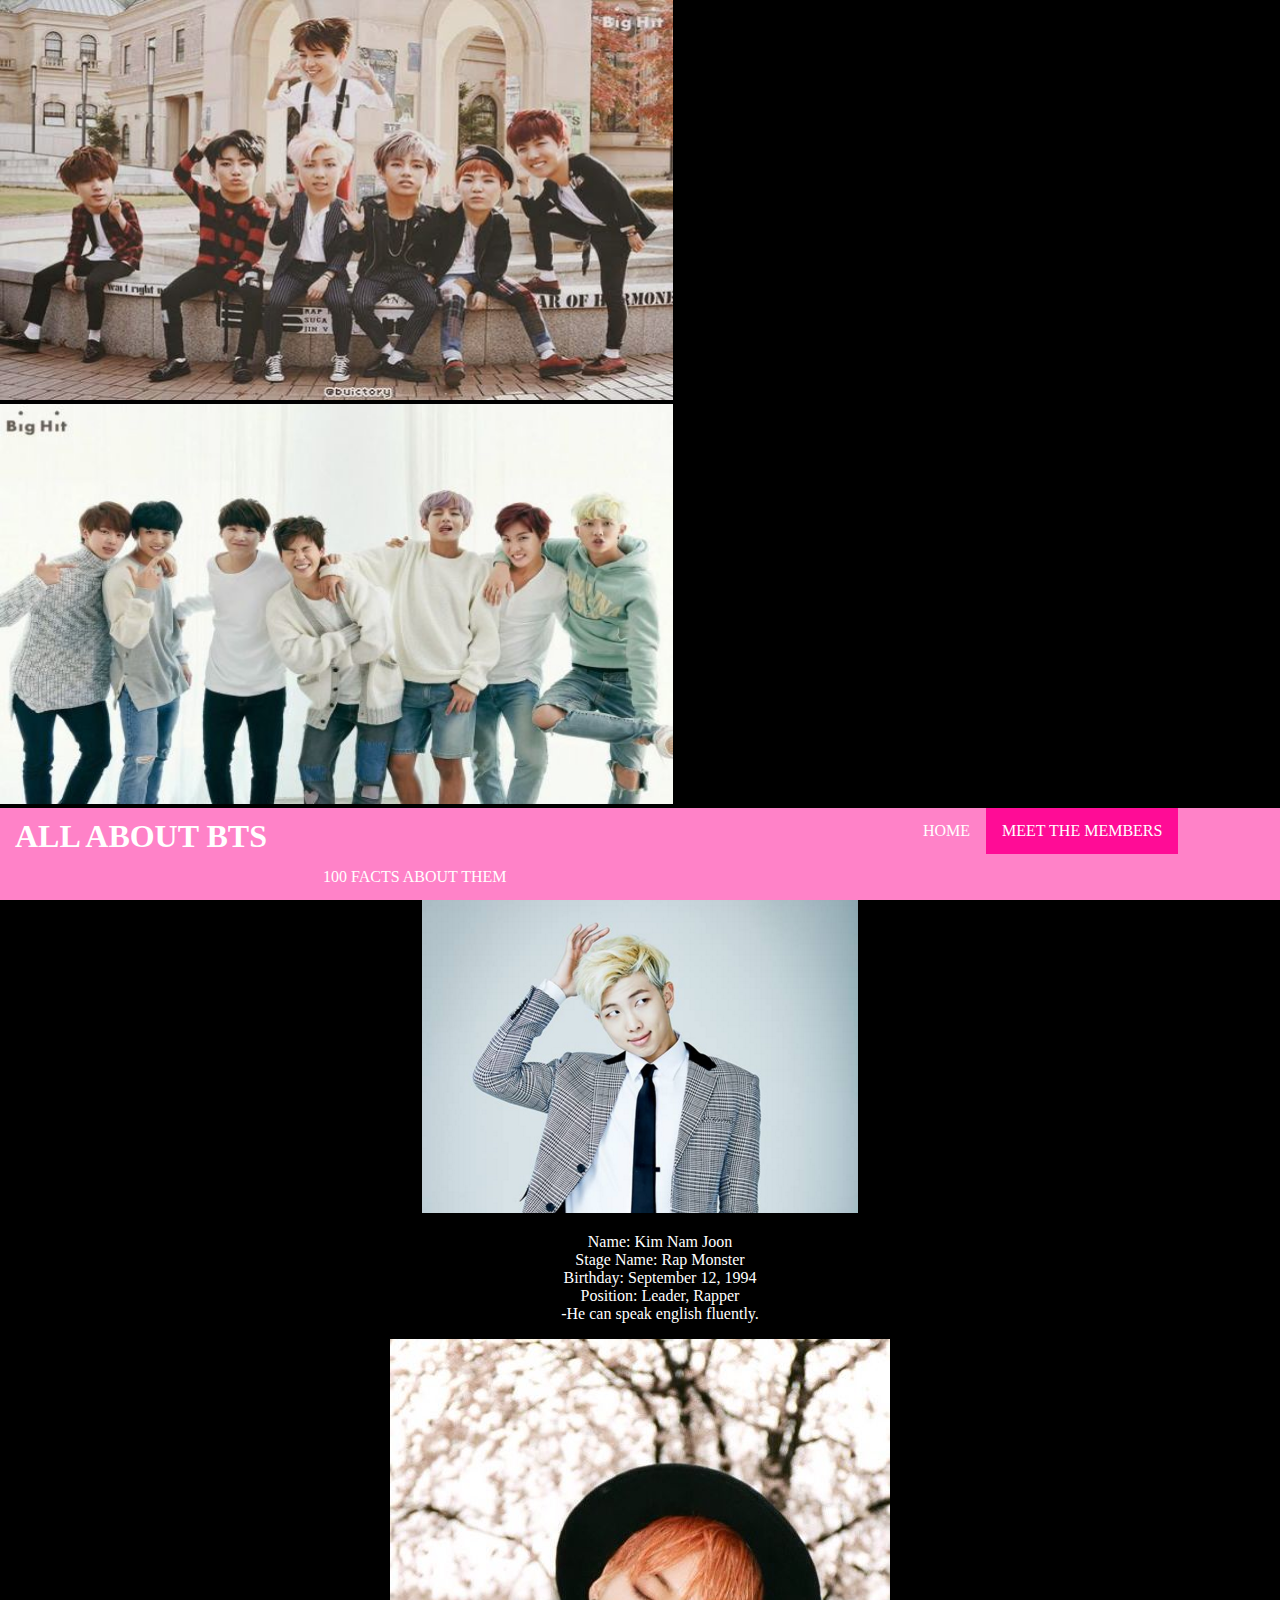
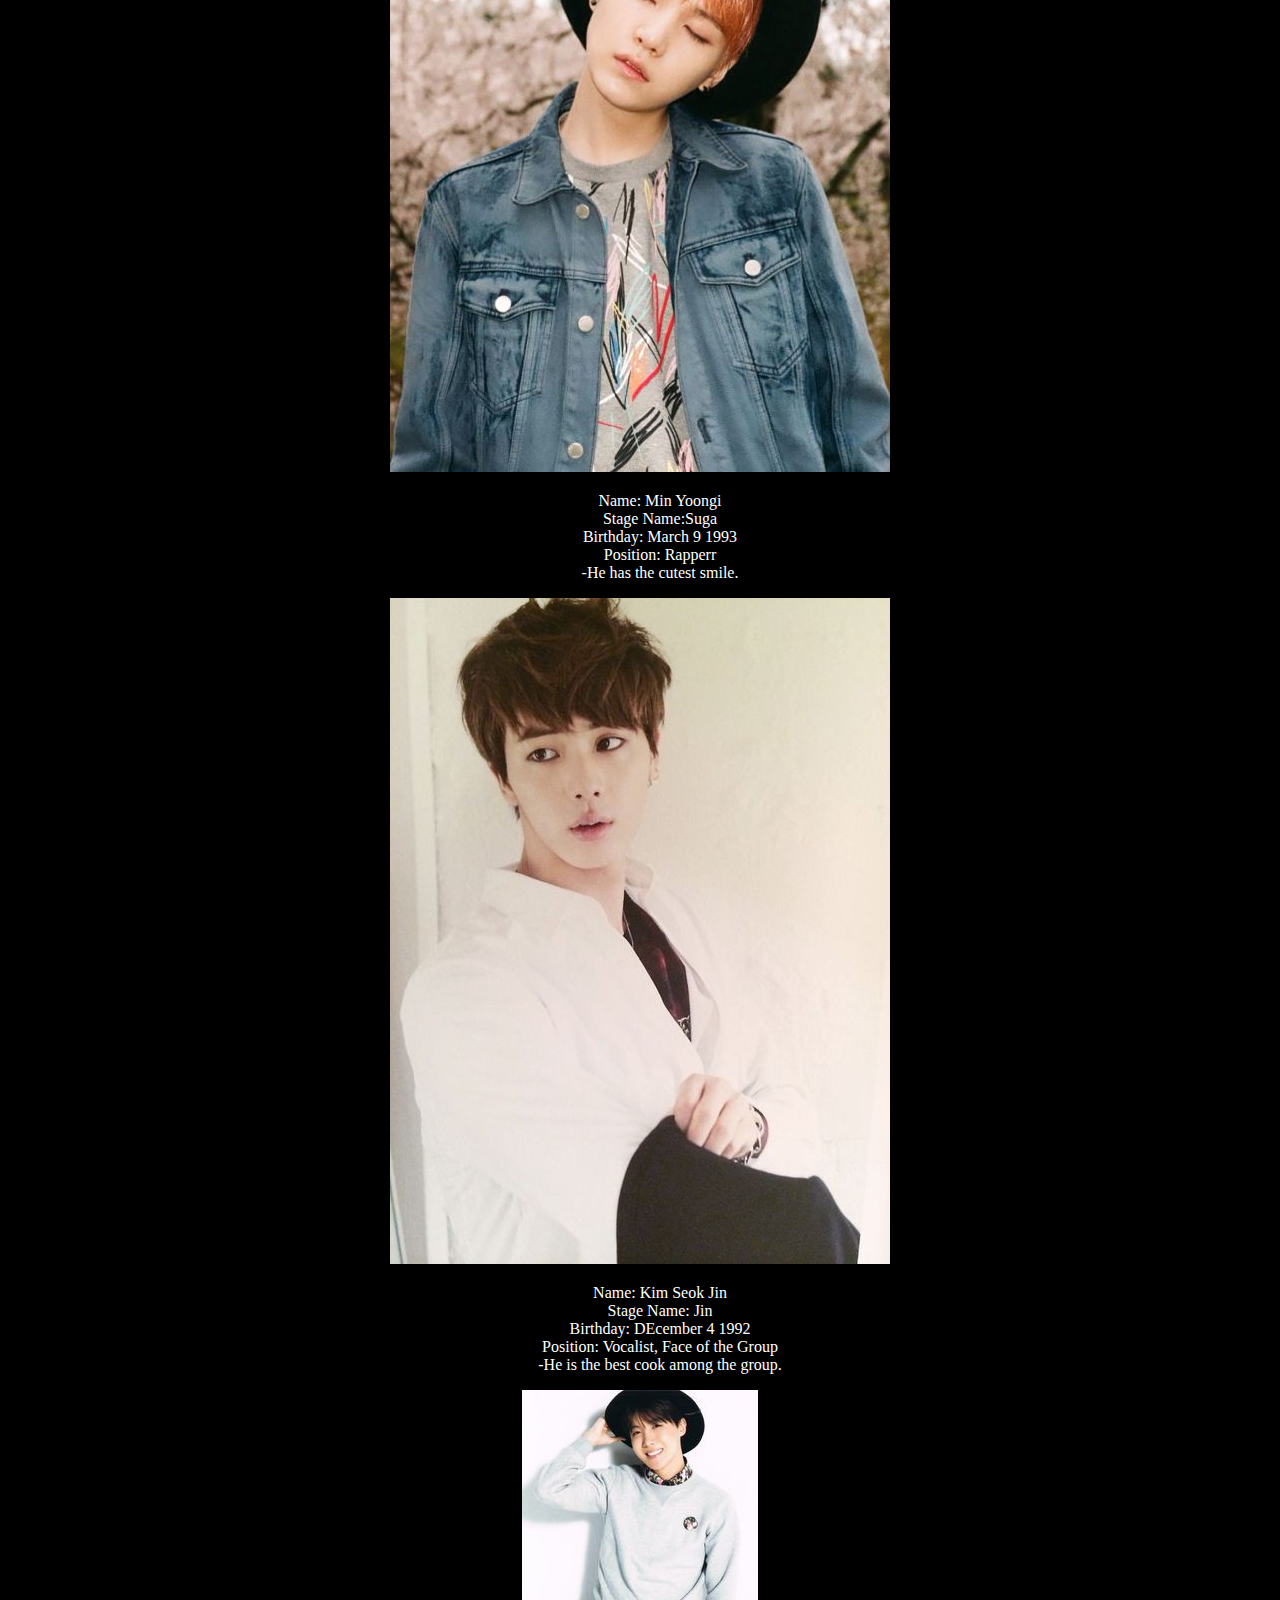
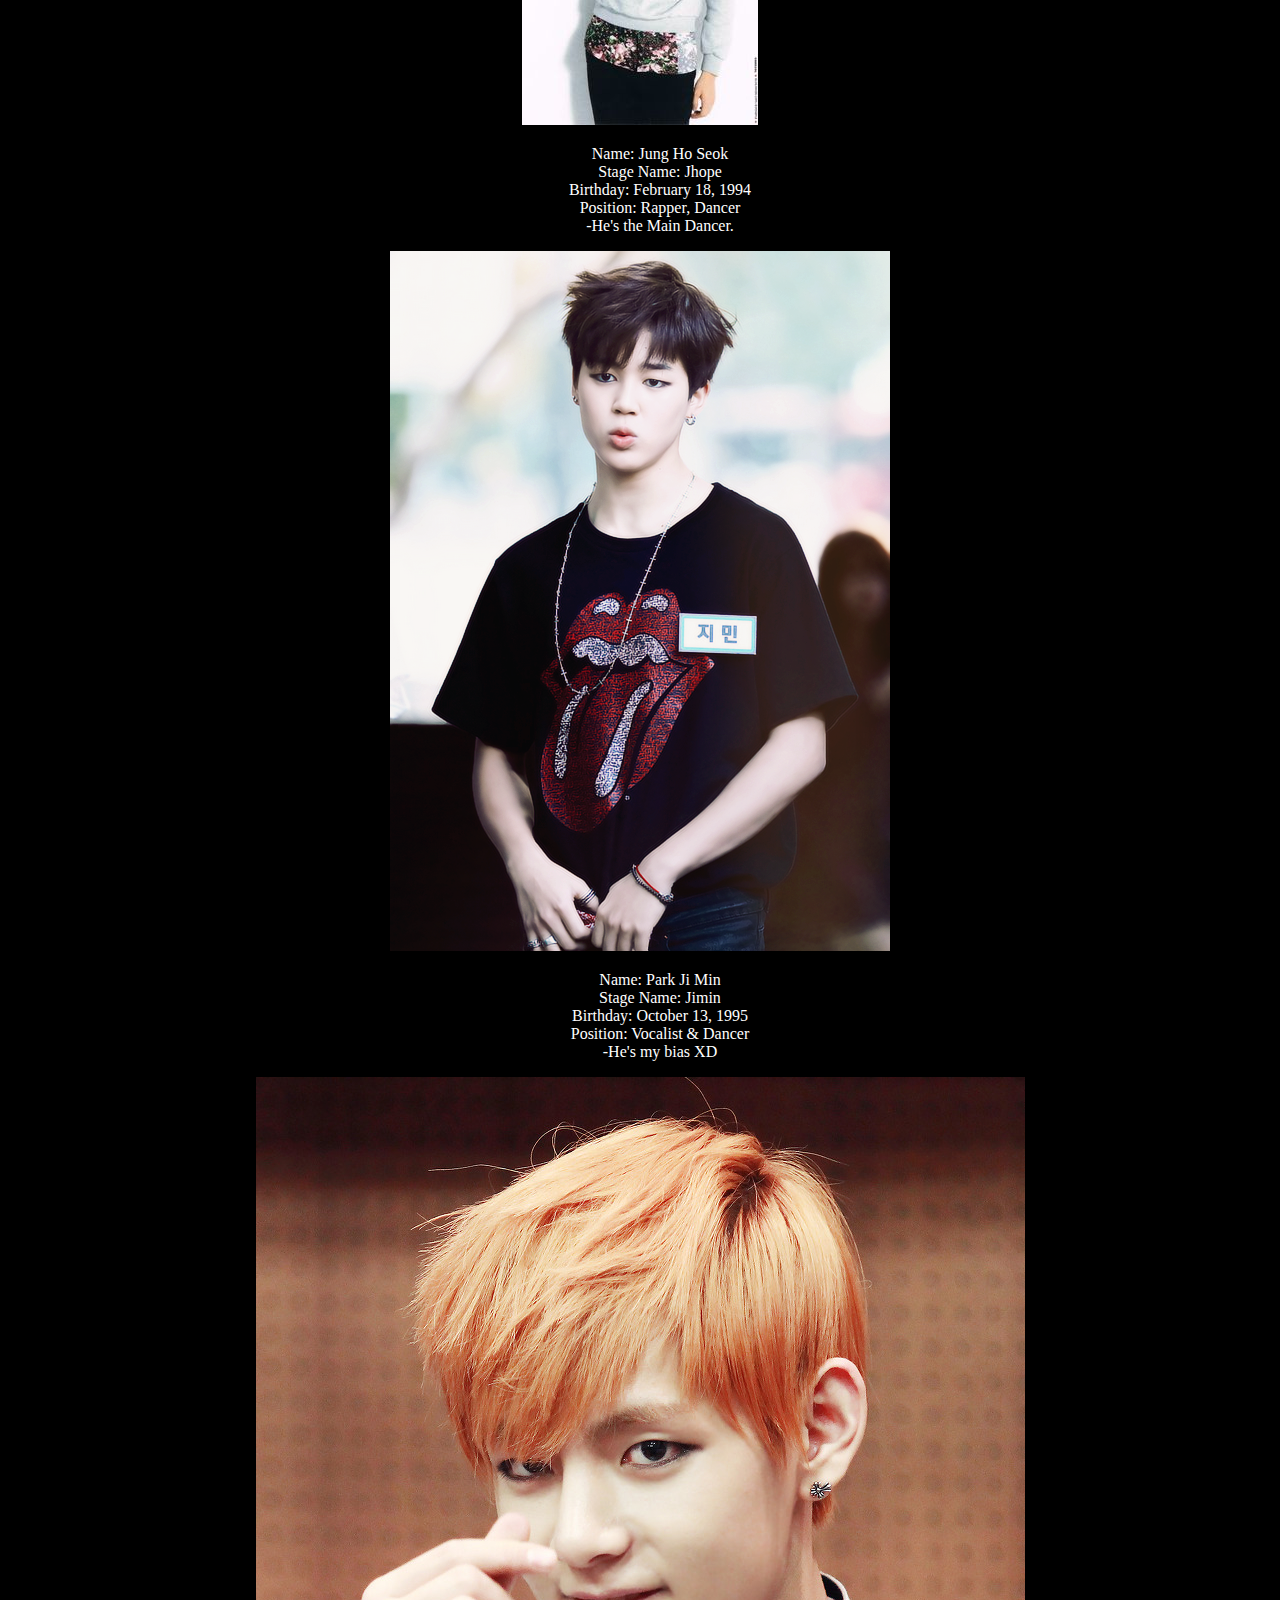
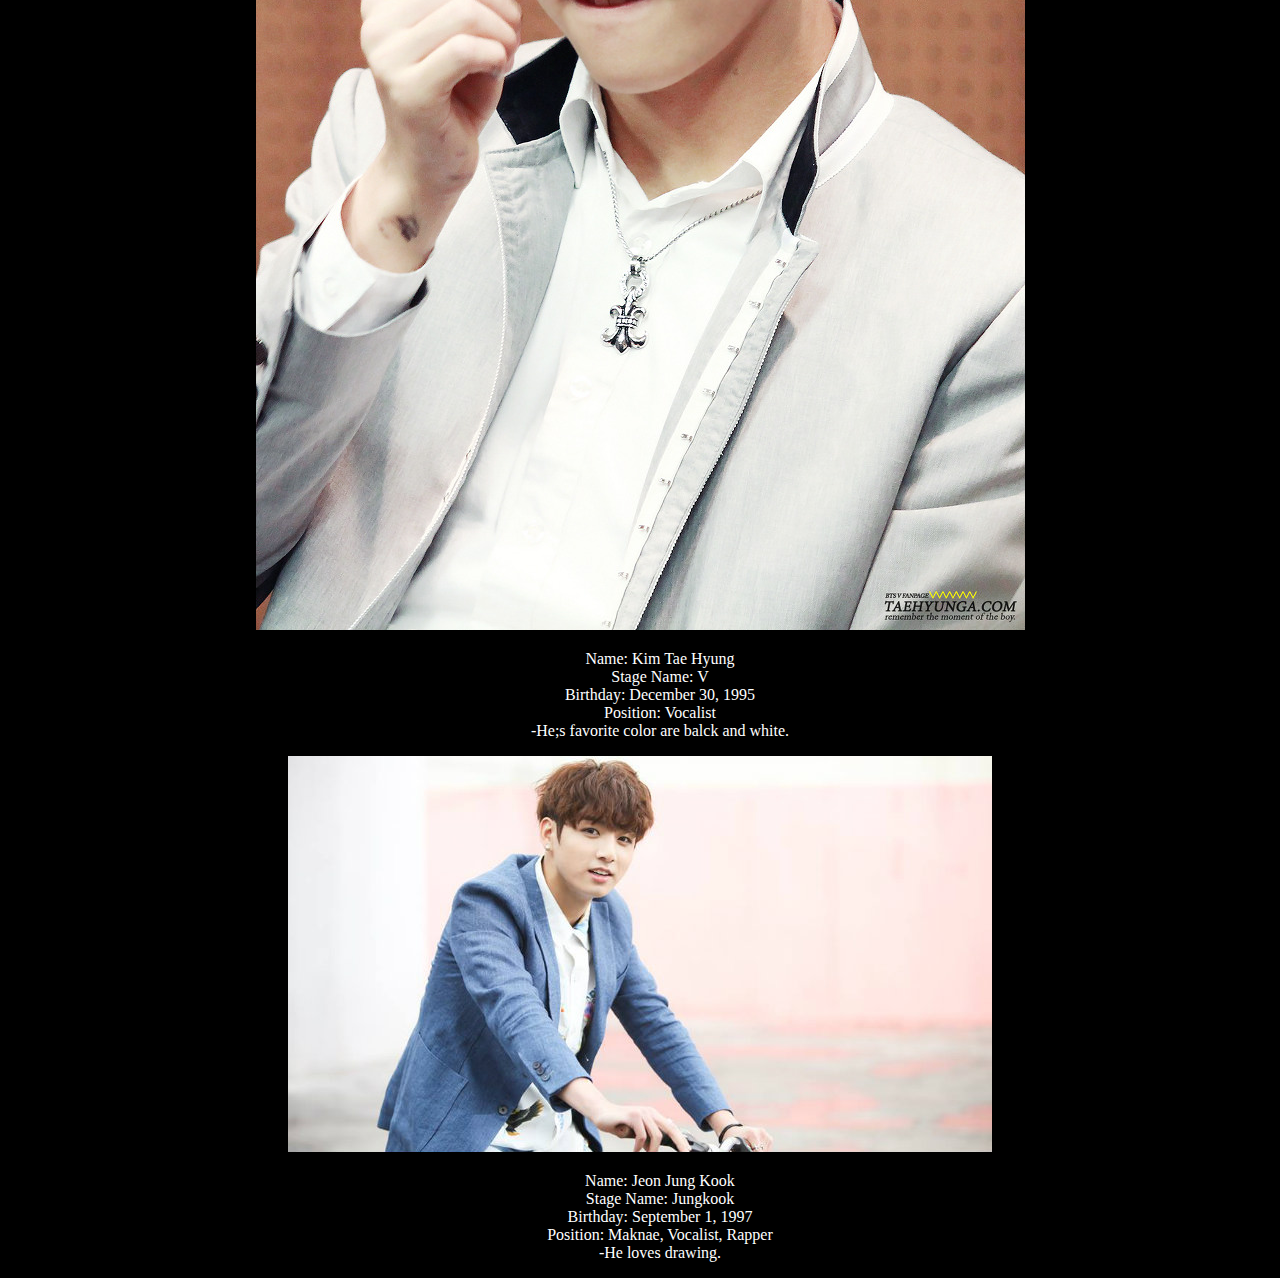
==== Page2.html @ 80d3c729 "Add files via upload" ====
<!DOCTYPE html>
<html>
<head>
<link href="style.css" type="text/css" rel="stylesheet">
<img src="header.jpg" width="672.5px" height="400">
<title>MEET THE MEMBERS</title>
<img src="header2.jpg" width="672.5px" height="400">
</head>
<body>

	<header>
		<nav>
		<h1><a href="index.html">ALL ABOUT BTS</a></h1>
		<ul>
		  <li><a id="navh1"href="index.html">HOME</a></li>
		  <li><a class="active" href="Page2.html">MEET THE MEMBERS</a></li>
		  <li><a href="Page3.html">100 FACTS ABOUT THEM</a></li>
		</ul>
		</nav>
	</header>

<div id="photos">
<center><img src="rapmon.png"></center>
<ul>
<li>Name: Kim  Nam Joon </li>
<li>Stage Name: Rap Monster </li>
<li>Birthday: September 12, 1994
<li>Position: Leader, Rapper </li>
<li>-He can speak english fluently.</li>
</ul>

<center><img src="suga.jpg"></center>
<ul>
<li>Name: Min Yoongi</li>
<li>Stage Name:Suga </li>
<li>Birthday: March 9 1993 </li>
<li>Position: Rapperr </li>
<li>-He has the cutest smile.</li>
</ul>

<center><img src="jin.jpg"></center>
<ul>
<li>Name: Kim Seok Jin</li>
<li>Stage Name: Jin</li>
<li>Birthday: DEcember 4 1992</li>
<li>Position: Vocalist, Face of the Group</li>
<li>-He is the best cook among the group.</li>
</ul>

<center><img src="jhope.jpg"></center>
<ul>
<li>Name: Jung Ho Seok</li>
<li>Stage Name: Jhope</li>
<li>Birthday:  February 18, 1994</li>
<li>Position: Rapper, Dancer</li>
<li>-He's the Main Dancer.
</ul>

<center><img src="jimin.png"></center>
<ul>
<li>Name: Park Ji Min</li>
<li>Stage Name: Jimin</li>
<li>Birthday: October 13, 1995</li>
<li>Position: Vocalist & Dancer</li>
<li>-He's my bias XD</li>
</ul>

<center><img src="taehyung.jpg"></center>
<ul>
<li>Name: Kim Tae Hyung</li>
<li>Stage Name: V</li>
<li>Birthday: December 30, 1995</li>
<li>Position: Vocalist</li>
<li>-He;s favorite color are balck and white.</li>
</ul>

<center><img src="jungkook.jpg"></center>
<ul>
<li>Name: Jeon Jung Kook</li>
<li>Stage Name: Jungkook</li>
<li>Birthday: September 1, 1997</li>
<li>Position: Maknae, Vocalist, Rapper</li>
<li>-He loves drawing.</li>
</ul>
</div>
	
</body>
</html>
---- style.css ----
body {
	margin: 0;
	margin-left: 0;
	background-color: black;
}

#navh1{
	margin-left: 600px;
}

header{
	background: #ff82c8;
	color: white;
	margin: 0;
	font-family: forte;
}

header h1 {
	margin: 0;
	float: left;
	padding: 10px 0 10px 15px;
}

header a {
	color: white;
    	text-decoration: none;
	margin:0 auto;
}

nav ul {
    list-style-type: none;
    margin: 0;
    overflow: hidden;
    background: #ff82c8;
}

nav li {
    float: left;
}

nav li a {
    display: inline-block;
    color: white;
    text-align: center;
    padding: 14px 16px;
    text-decoration: none;
}

nav li a:hover:not(.active) {
    background-color: #ff0c96;
}

nav .active {
    background-color: #ff0c96;
}

p{
	font-family: ;
	color: white;
	width: 500px;
}

#para1{
	float: left;
}

#pic2{
	float: left;
	padding-left: 200px;
}

#para2{
	float: left;
	margin-left: 10px;
}

ul {
	color: white;
	text-align: center;
	list-style: none;	
}


ol{
	font-family: Verdana;
	width: 500px;
	color: white;
}

.source{
	width: 500px;
}

#hey{
	float:right;
}

h3{
	color: white;
}
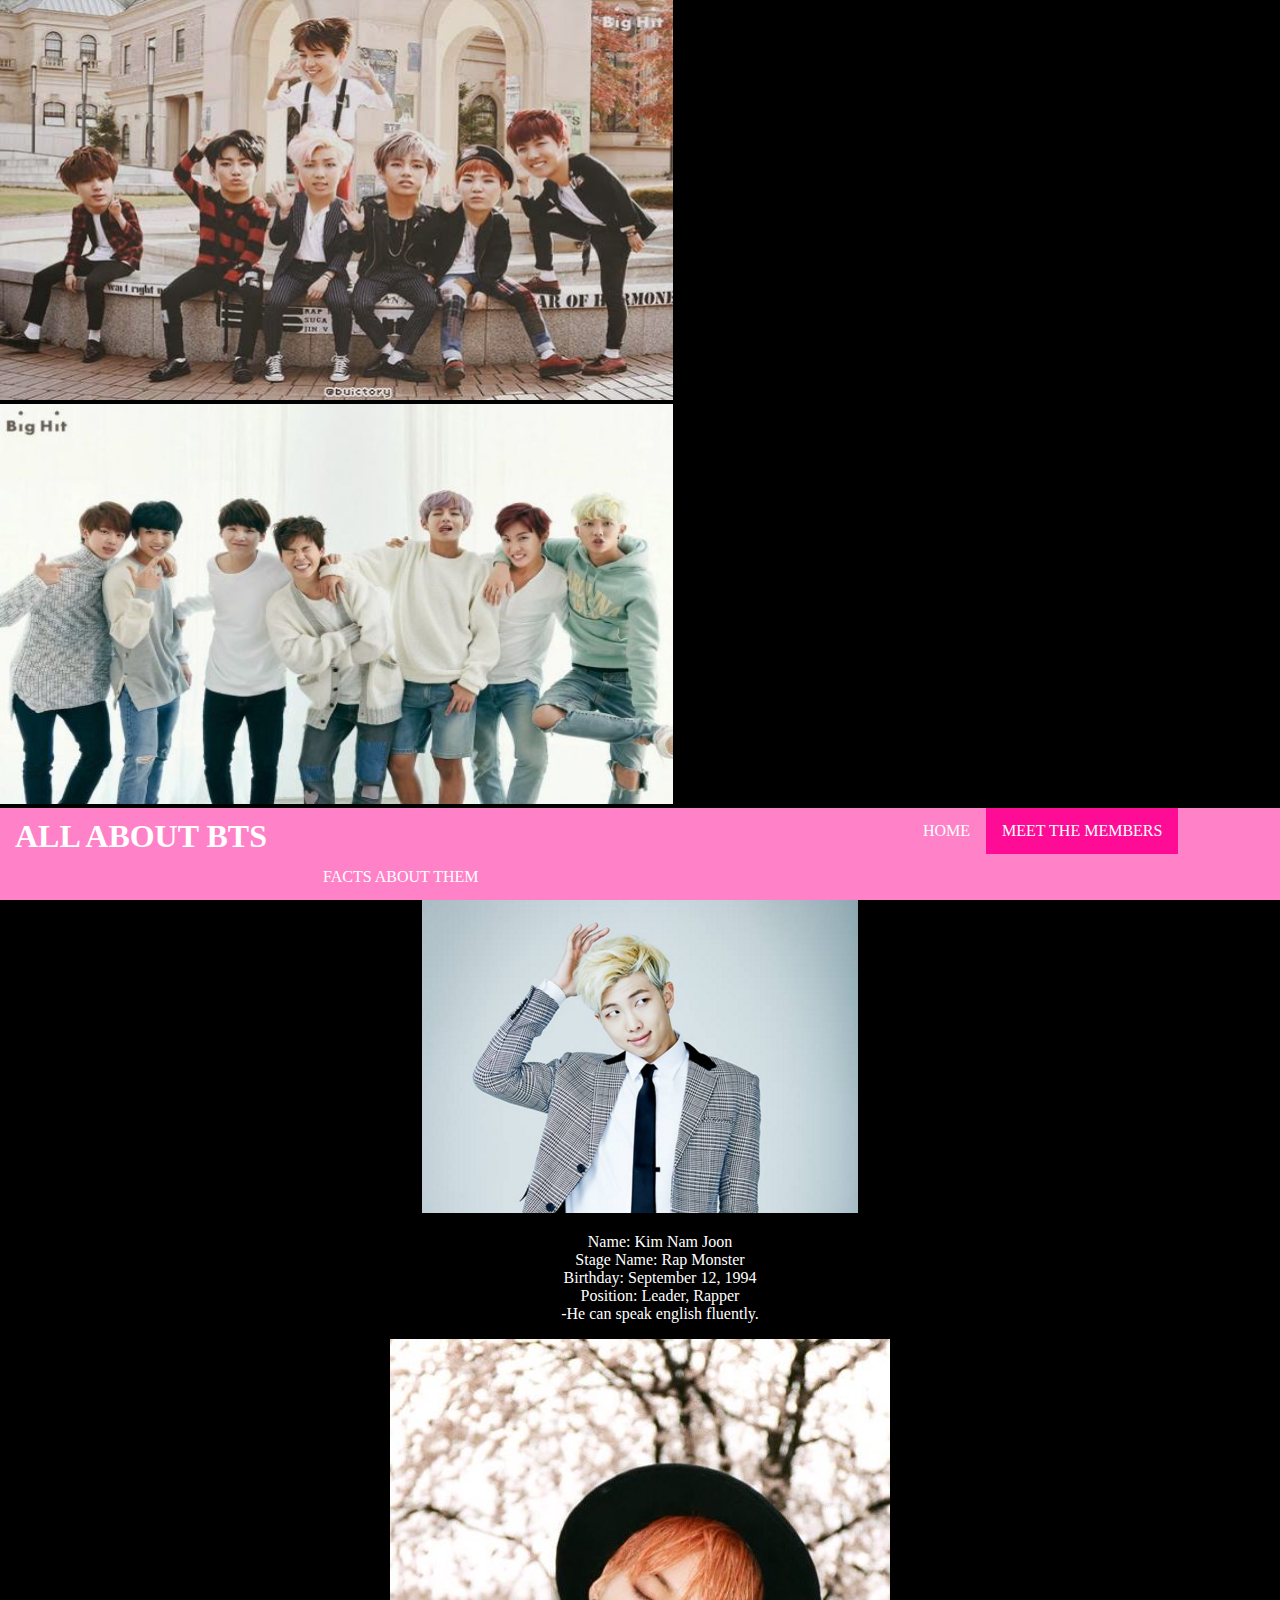
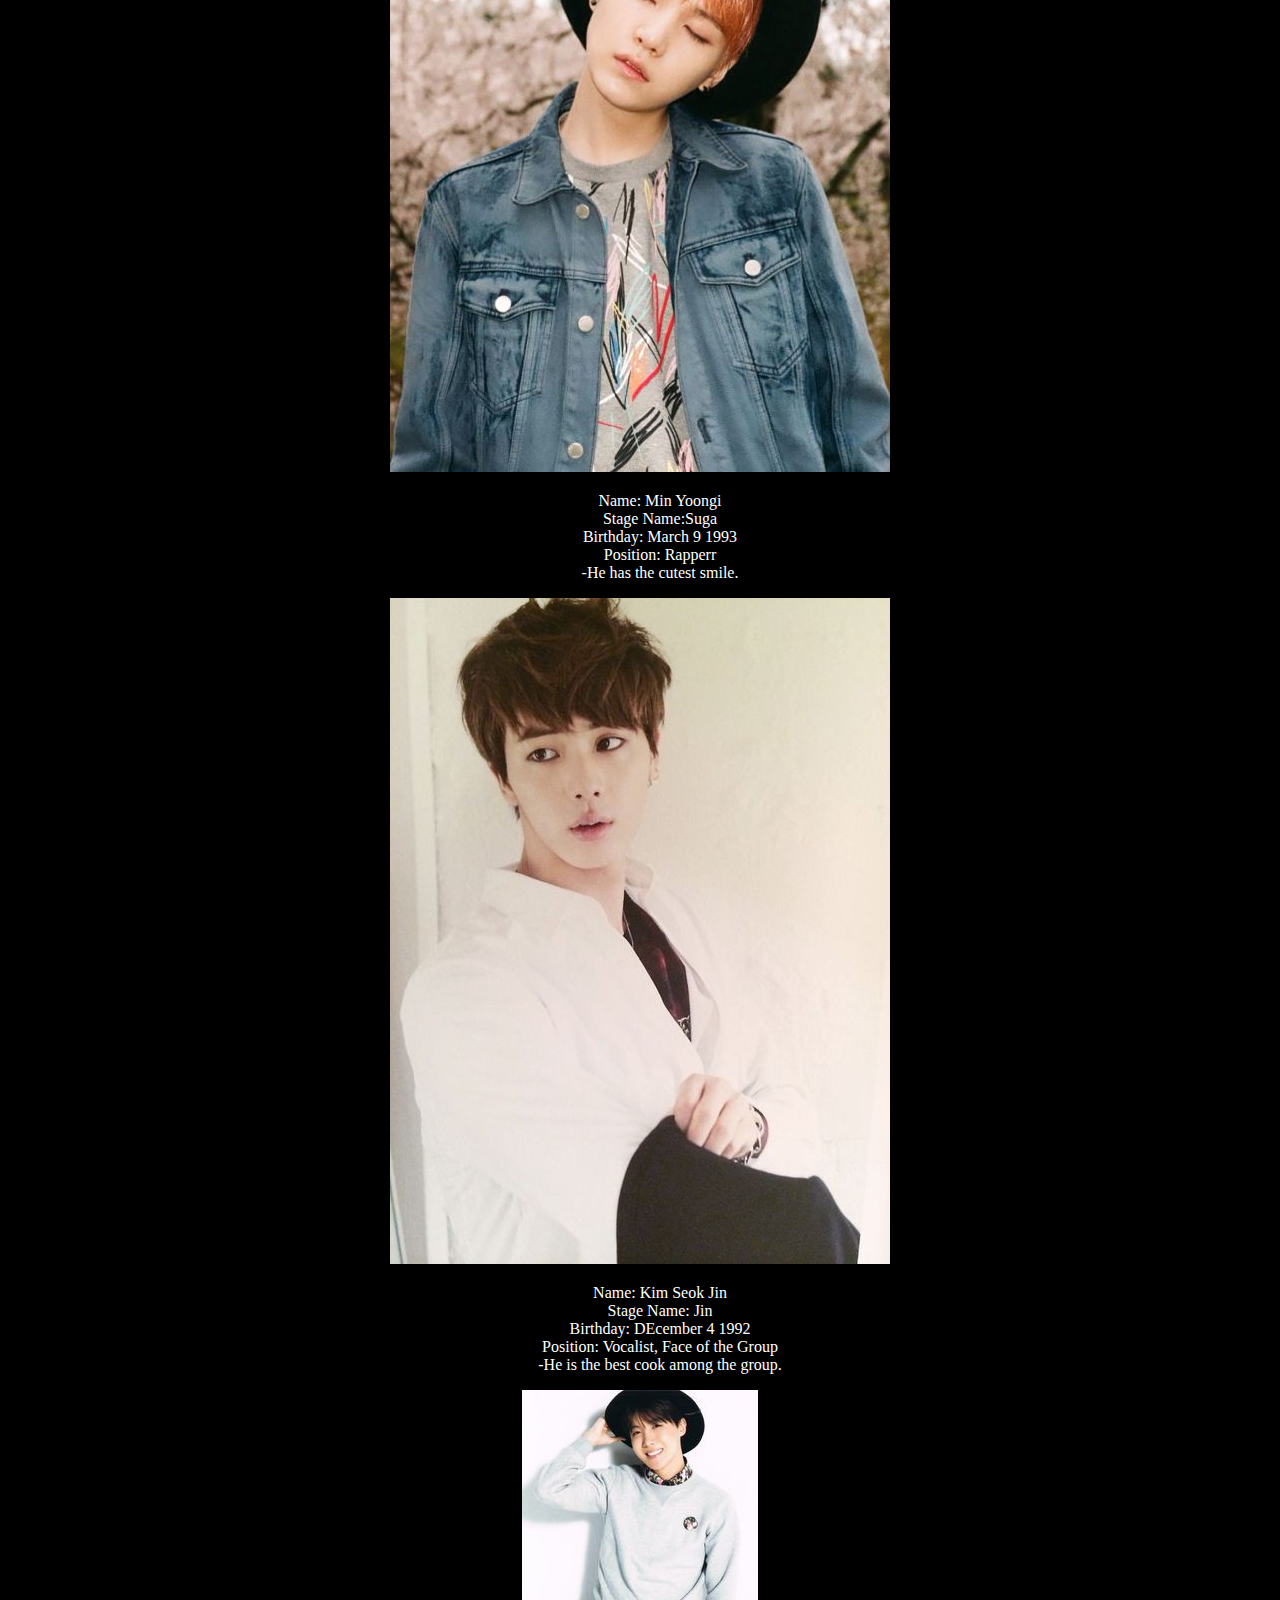
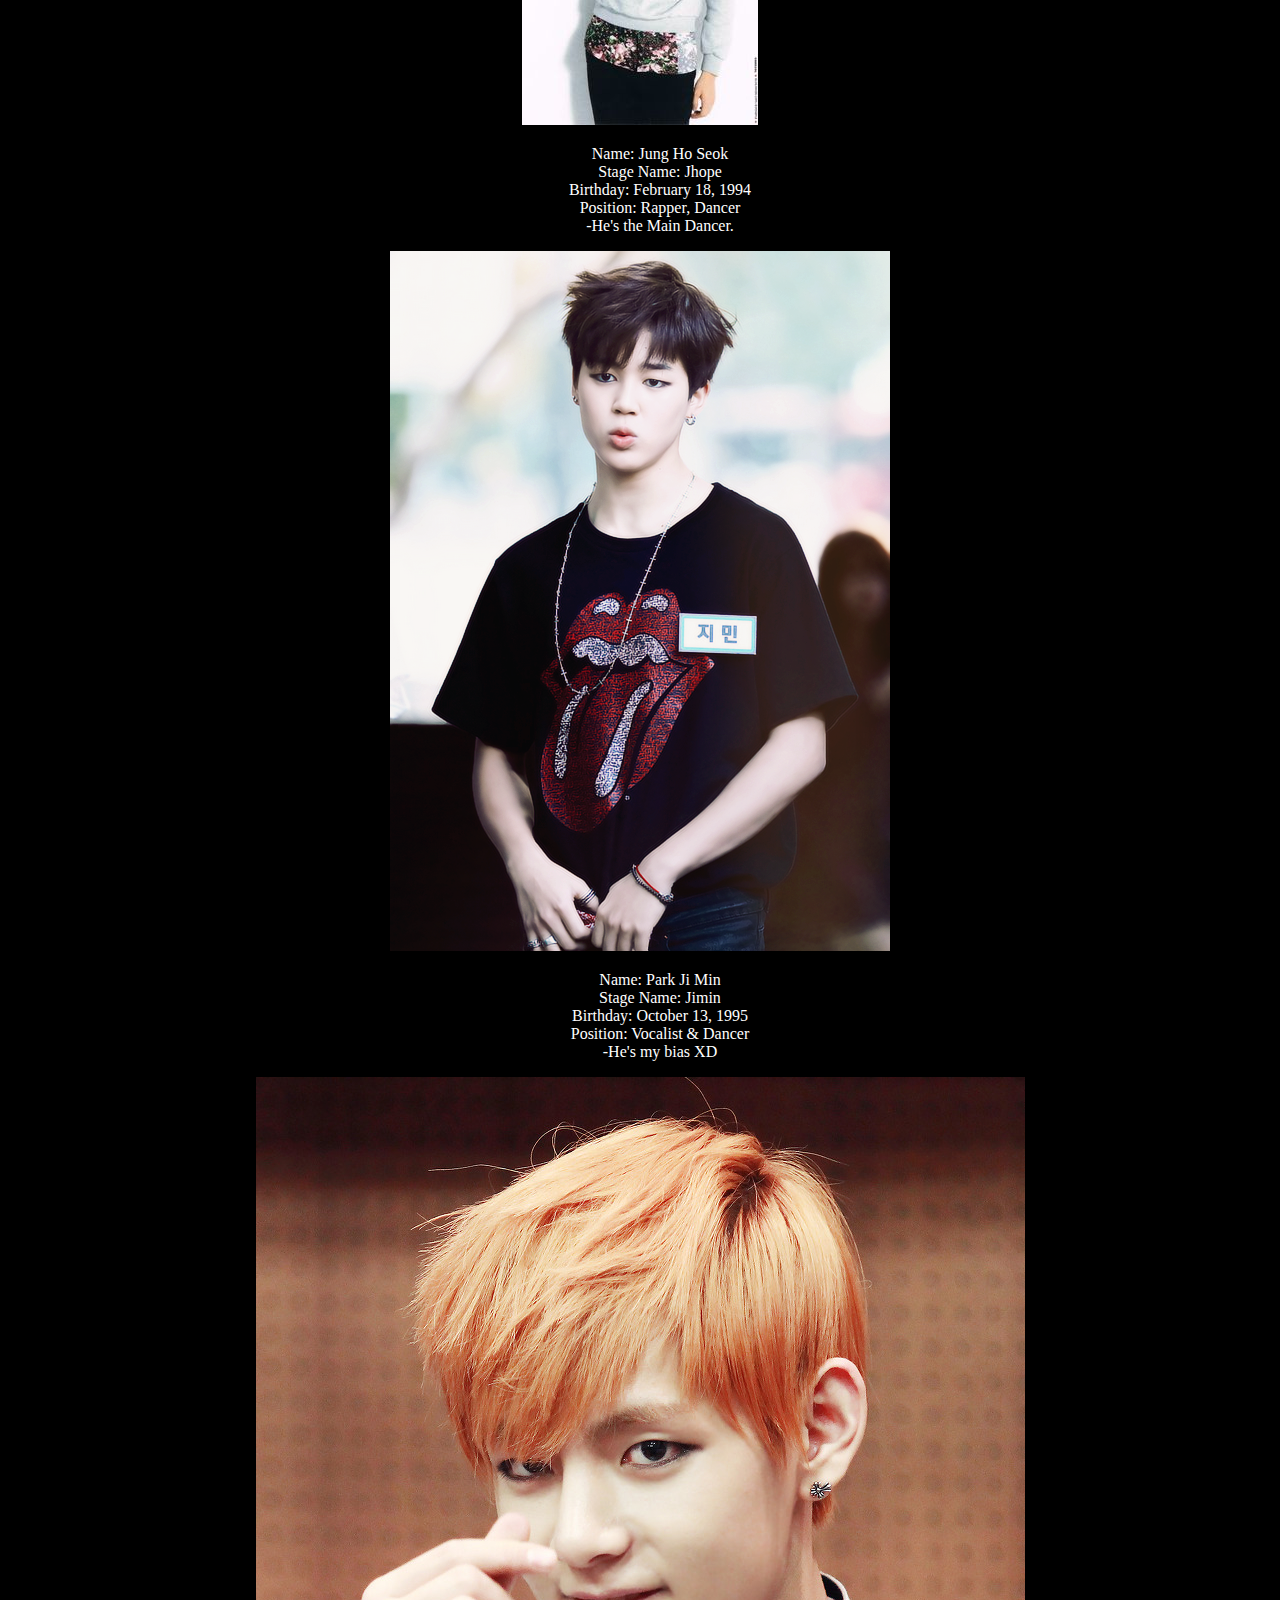
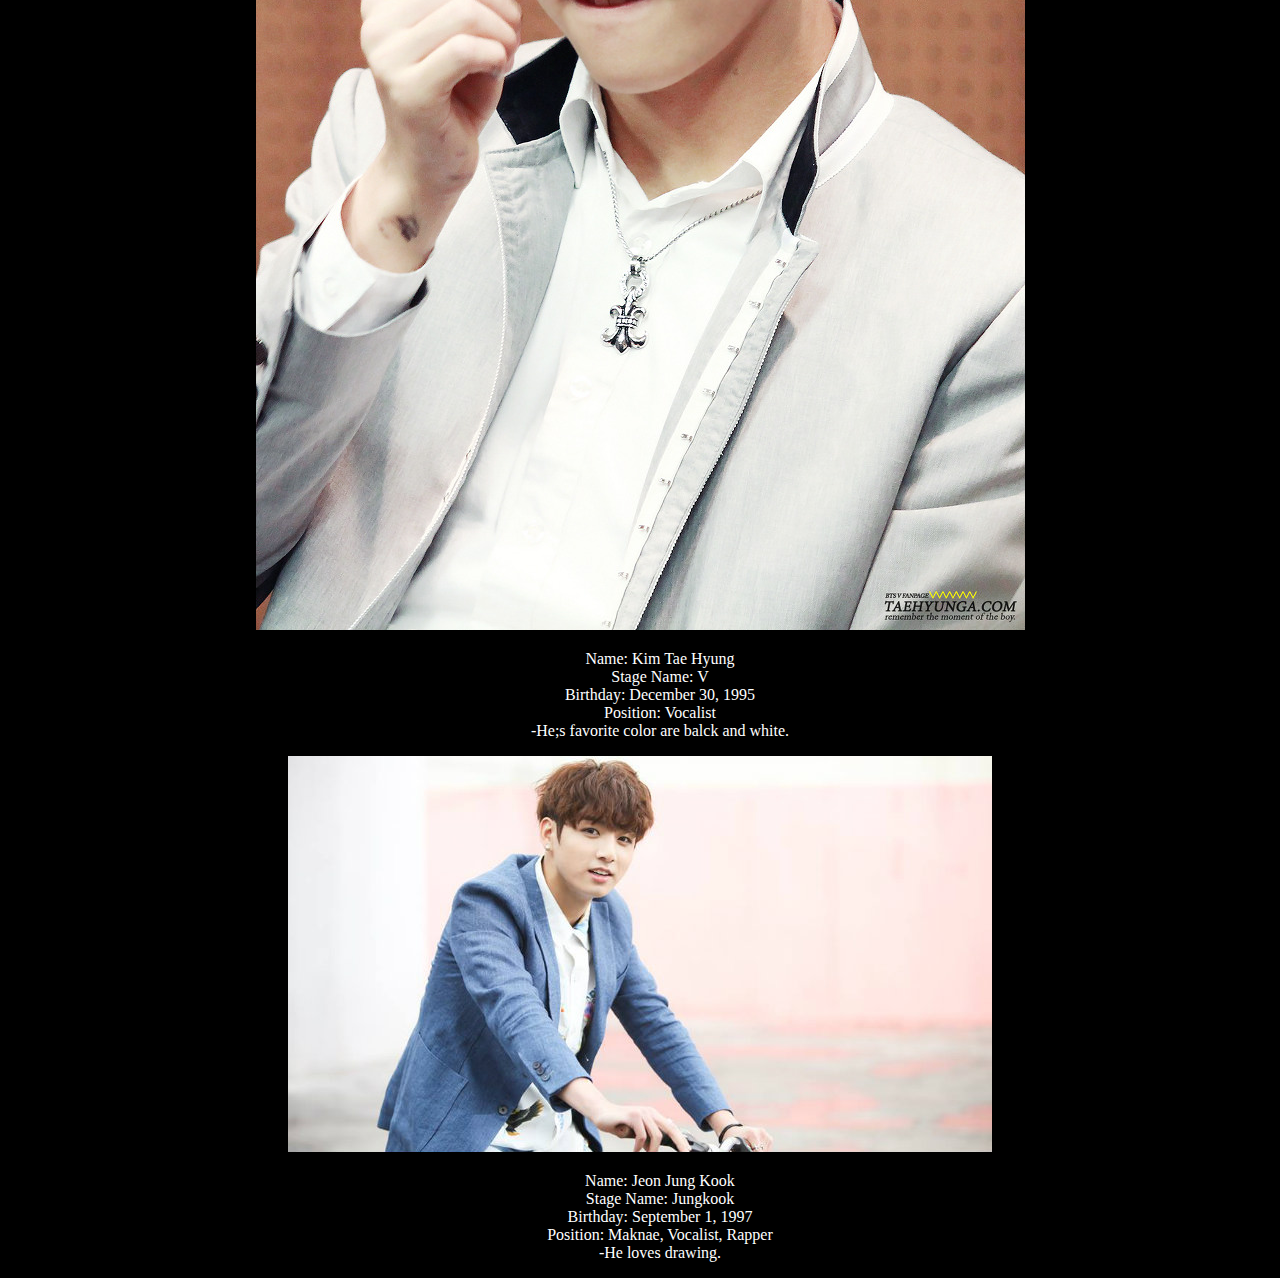
==== commit ff3ae064: "Update Page2.html" ====
--- a/Page2.html
+++ b/Page2.html
@@ -4,7 +4,7 @@
 <link href="style.css" type="text/css" rel="stylesheet">
 <img src="header.jpg" width="672.5px" height="400">
 <title>MEET THE MEMBERS</title>
-<img src="header2.jpg" width="672.5px" height="400">
+<img src="header2.jpg" width="672.5px" height="400" float="right">
 </head>
 <body>
 
@@ -14,7 +14,7 @@
 		<ul>
 		  <li><a id="navh1"href="index.html">HOME</a></li>
 		  <li><a class="active" href="Page2.html">MEET THE MEMBERS</a></li>
-		  <li><a href="Page3.html">100 FACTS ABOUT THEM</a></li>
+		  <li><a href="Page3.html">FACTS ABOUT THEM</a></li>
 		</ul>
 		</nav>
 	</header>
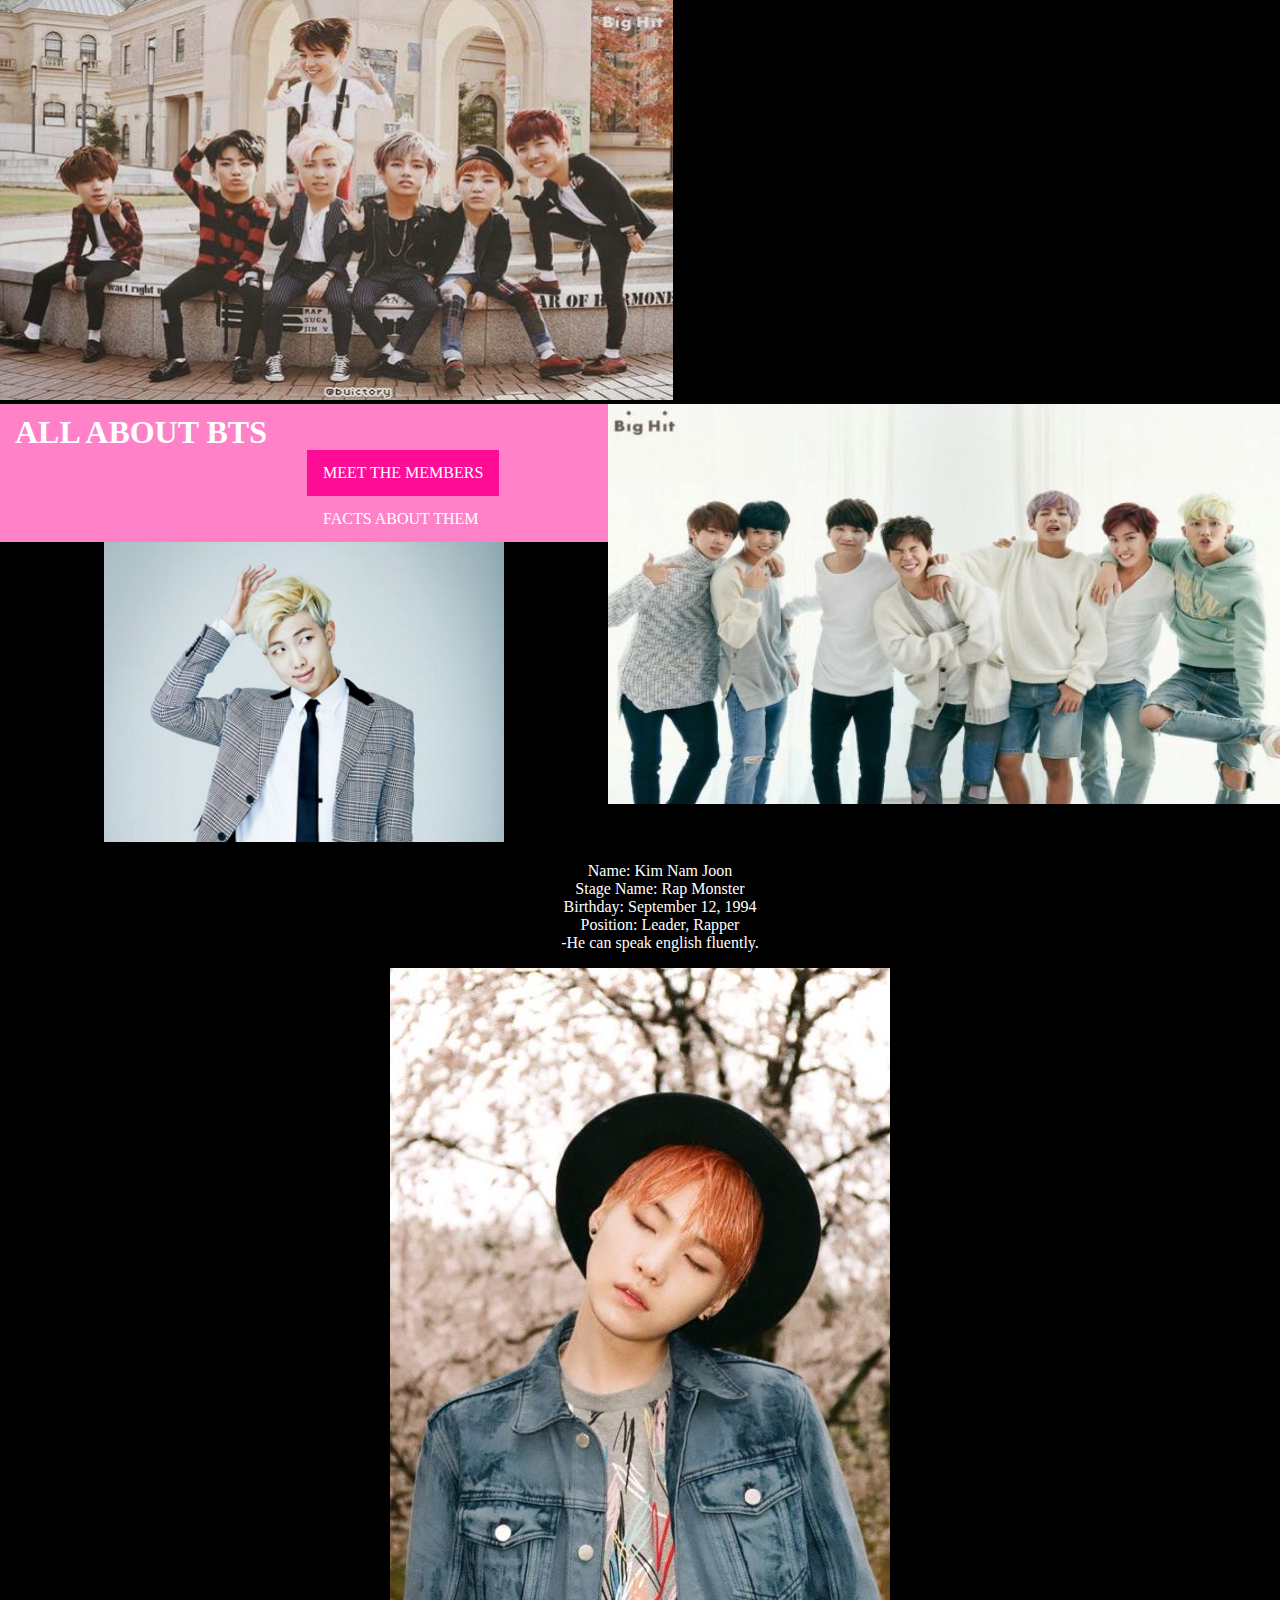
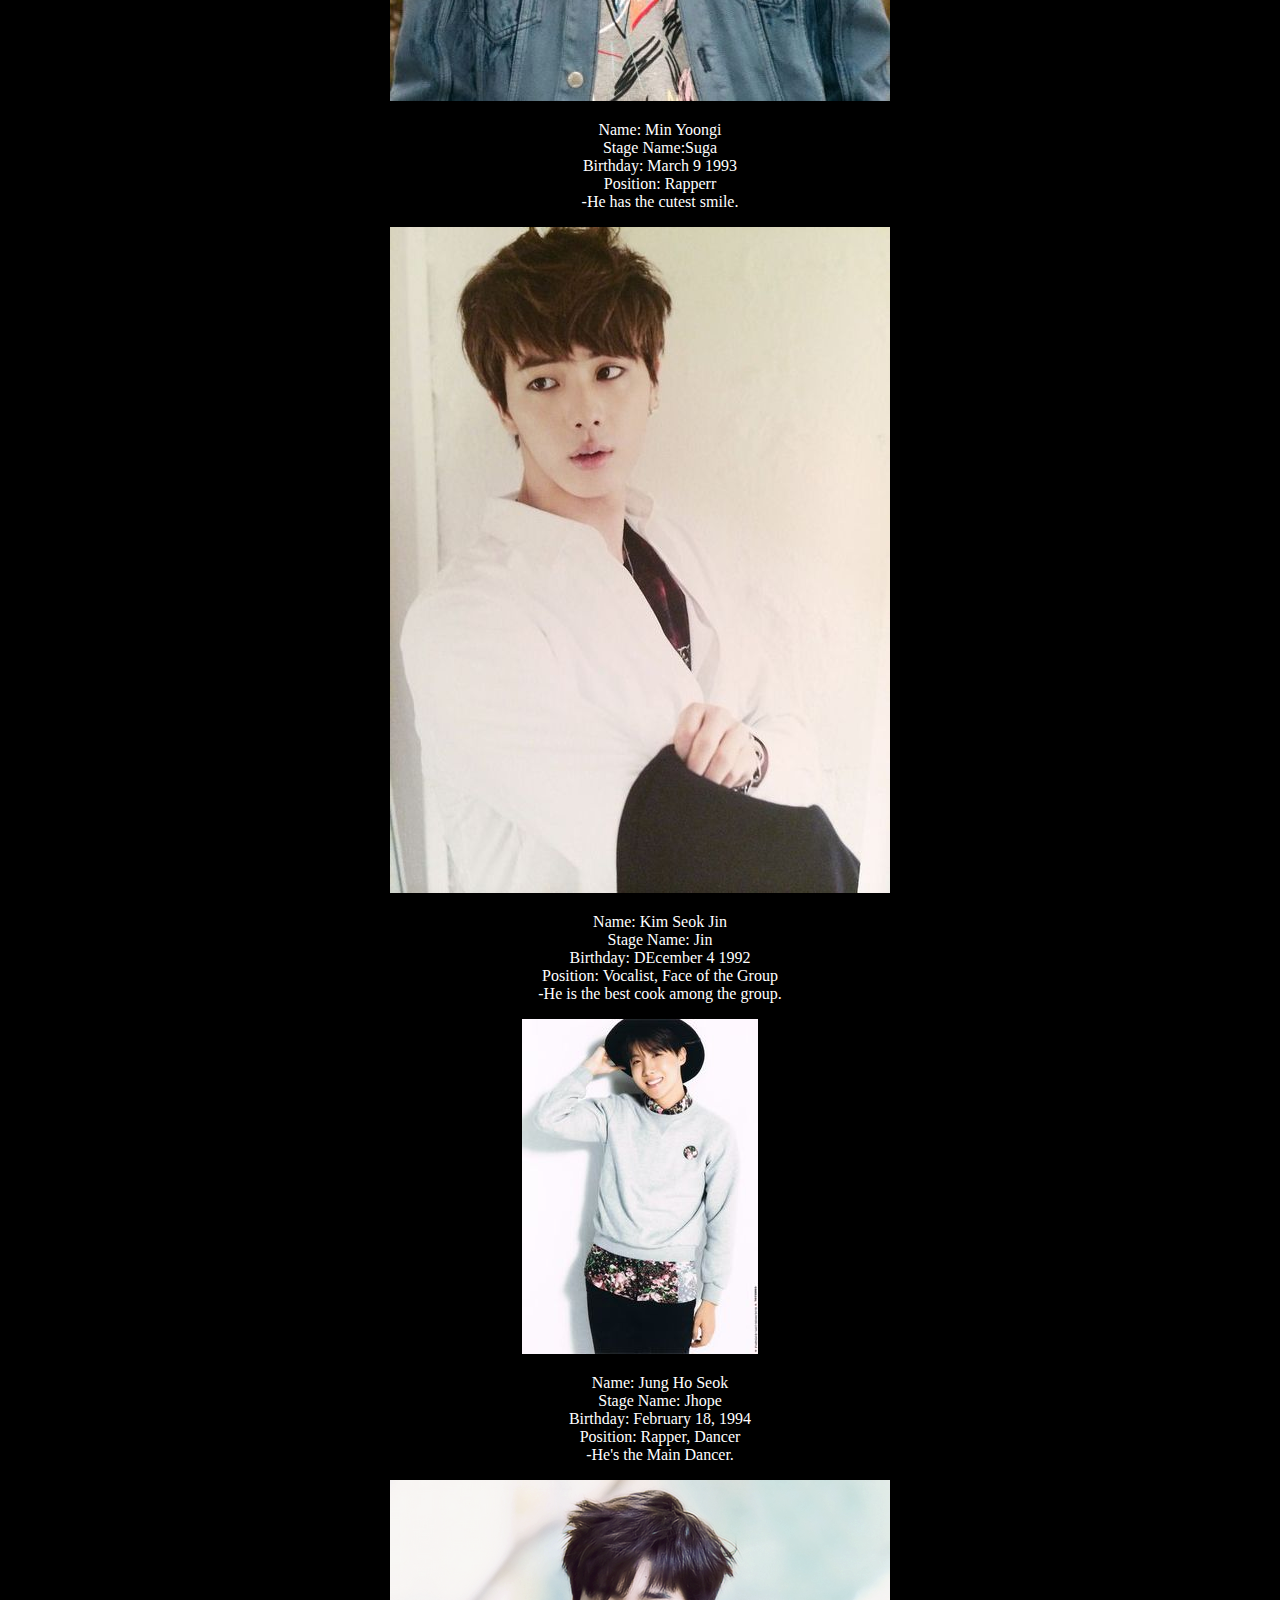
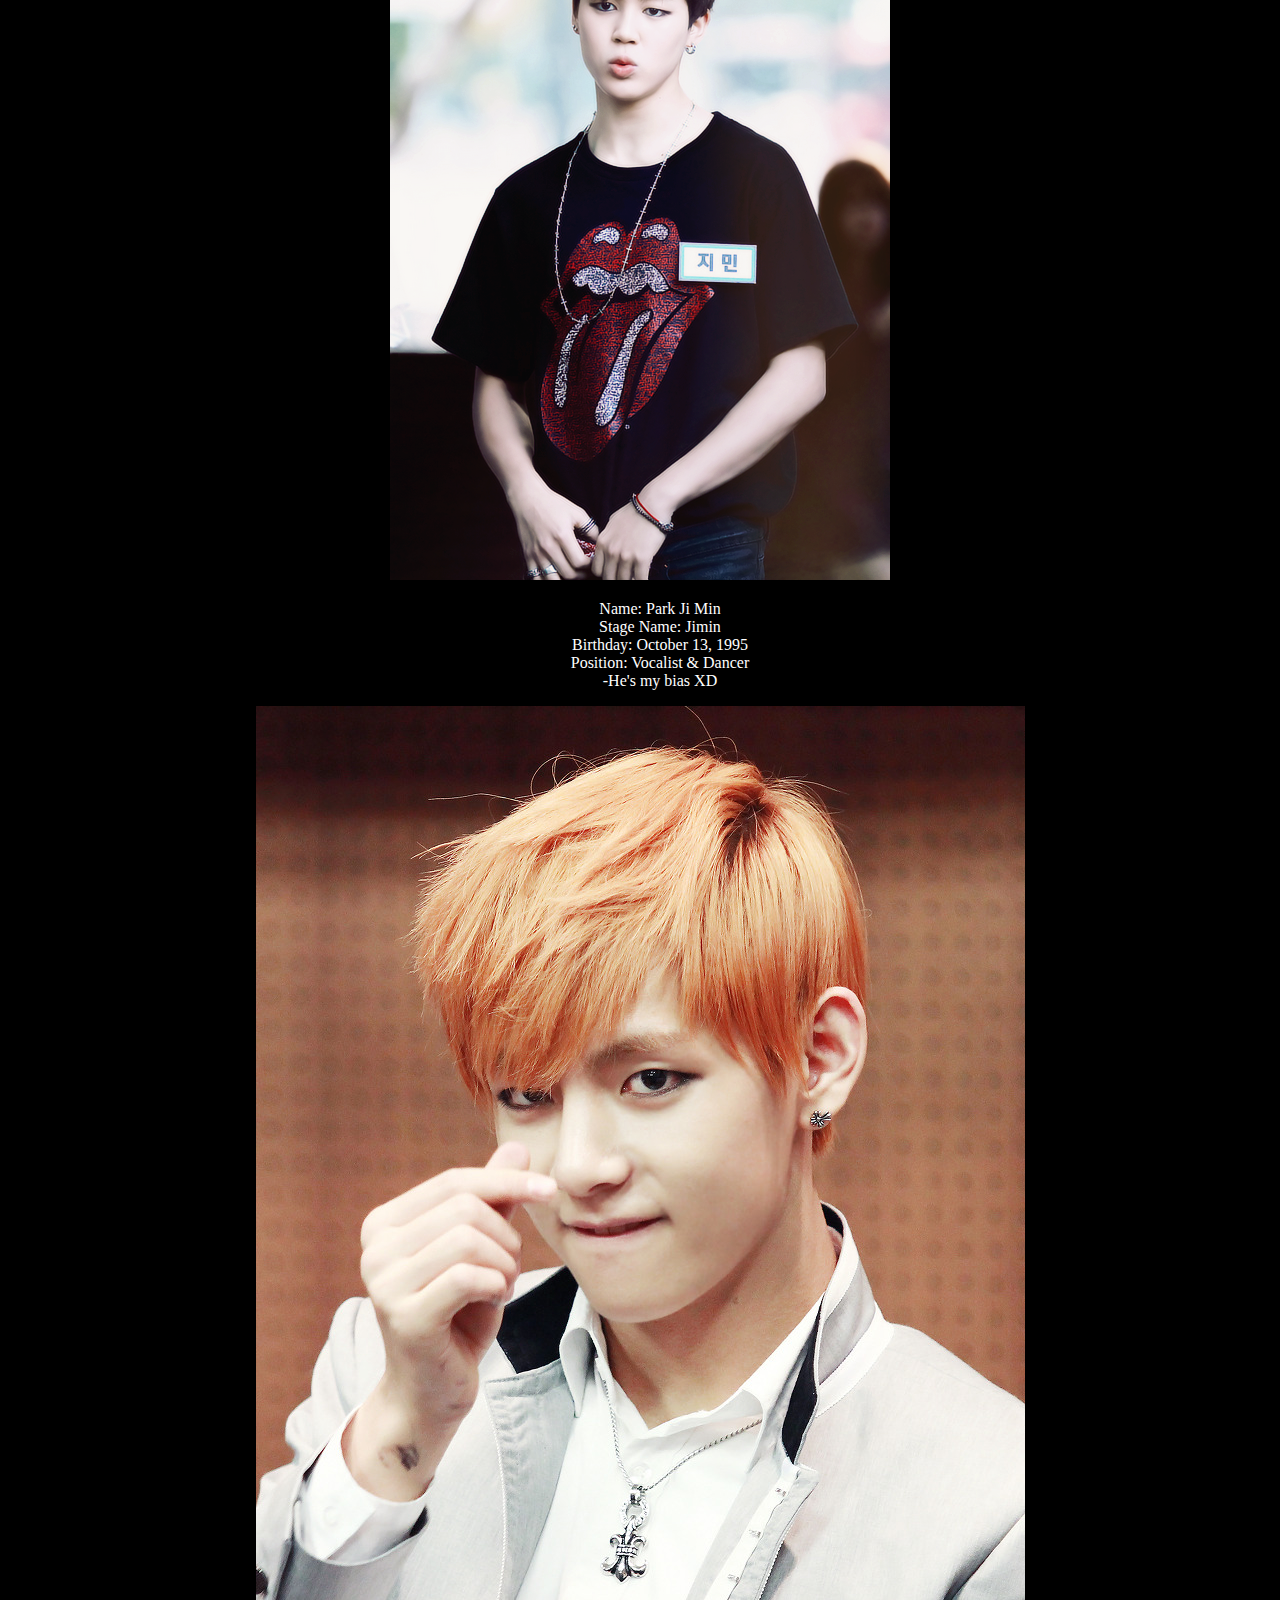
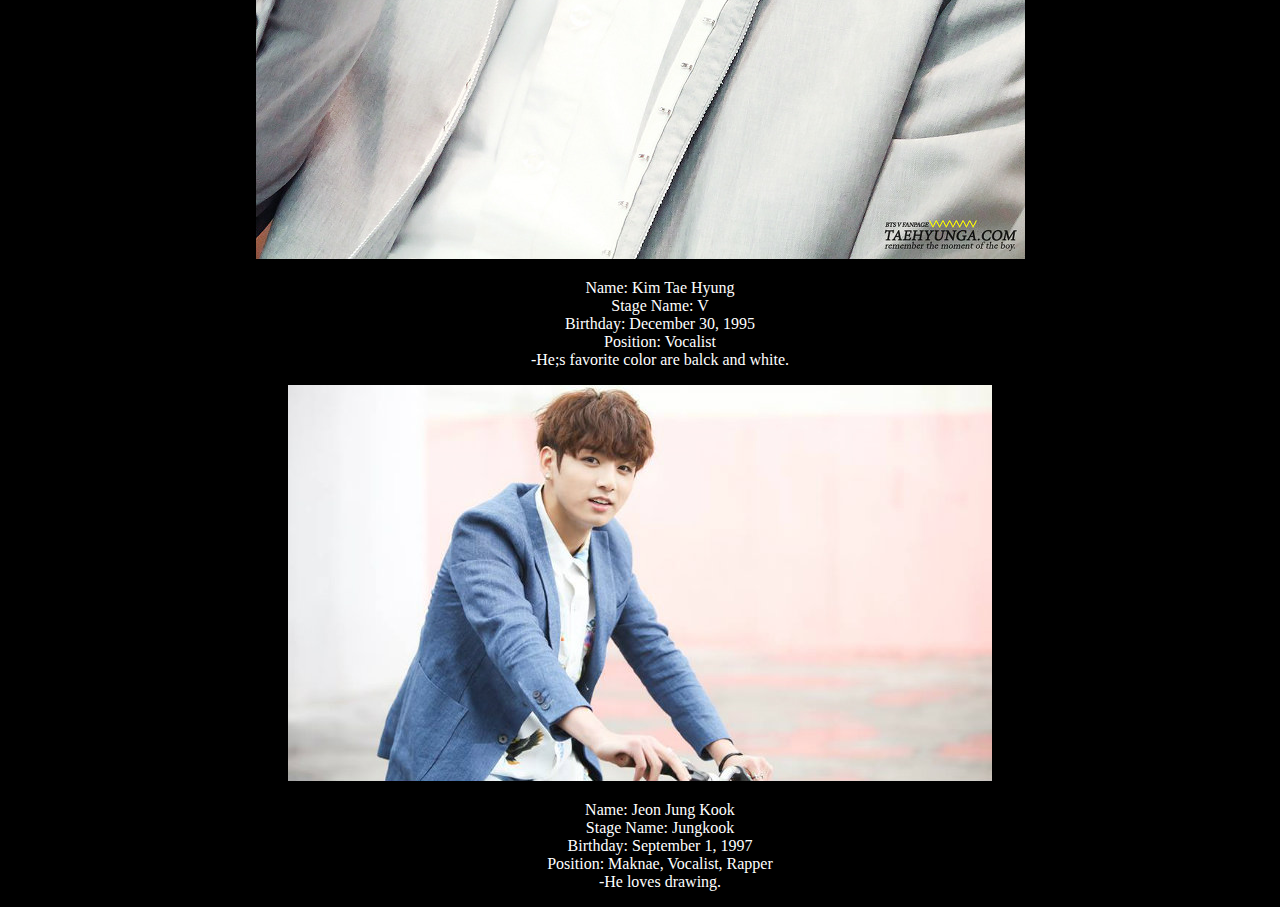
==== commit 2c715bb9: "Update Page2.html" ====
--- a/Page2.html
+++ b/Page2.html
@@ -4,7 +4,7 @@
 <link href="style.css" type="text/css" rel="stylesheet">
 <img src="header.jpg" width="672.5px" height="400">
 <title>MEET THE MEMBERS</title>
-<img src="header2.jpg" width="672.5px" height="400" float="right">
+<img src="header2.jpg" width="672.5px" height="400" class="header">
 </head>
 <body>
 
@@ -20,7 +20,7 @@
 	</header>
 
 <div id="photos">
-<center><img src="rapmon.png"></center>
+<center><img src="rapmon.png" height=300 width=400></center>
 <ul>
 <li>Name: Kim  Nam Joon </li>
 <li>Stage Name: Rap Monster </li>
--- a/style.css
+++ b/style.css
@@ -94,7 +94,10 @@
 #hey{
 	float:right;
 }
+.header{
+	float: right;
+}
 
 h3{
 	color: white;
-}+}
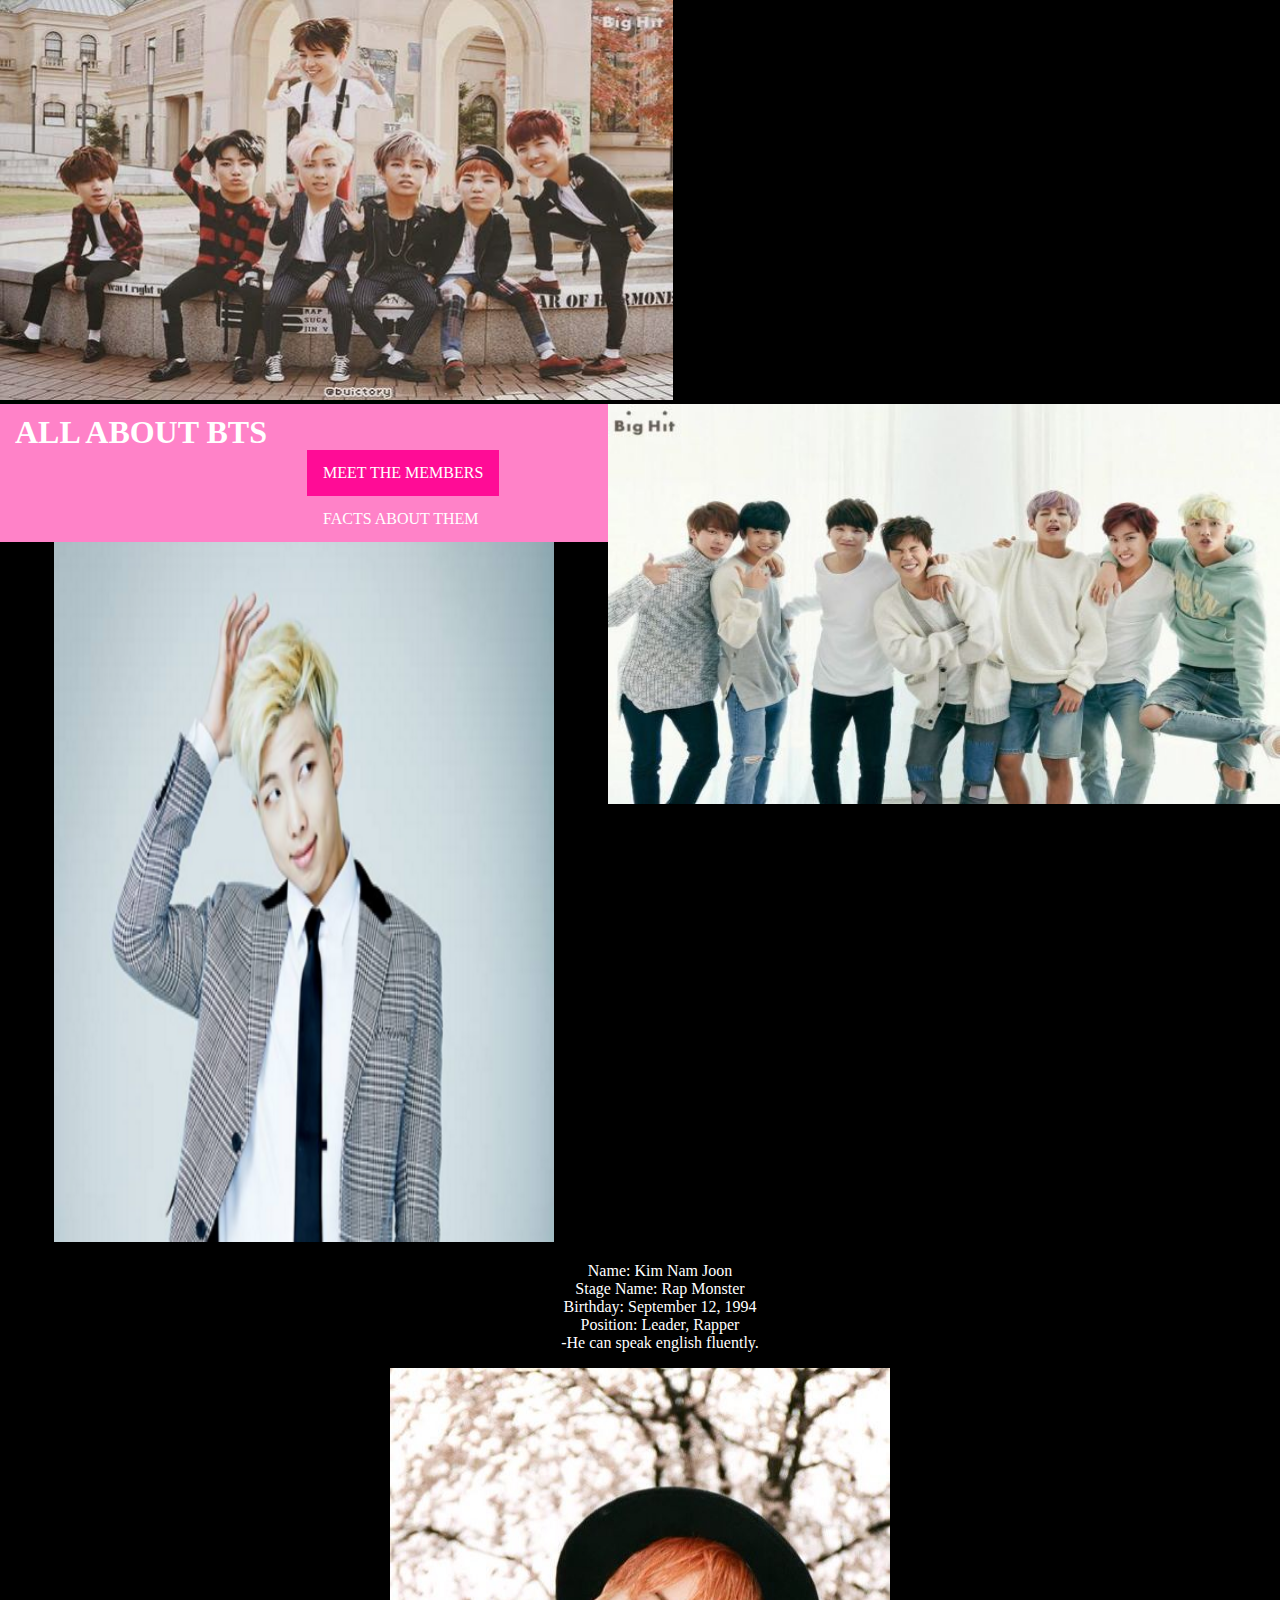
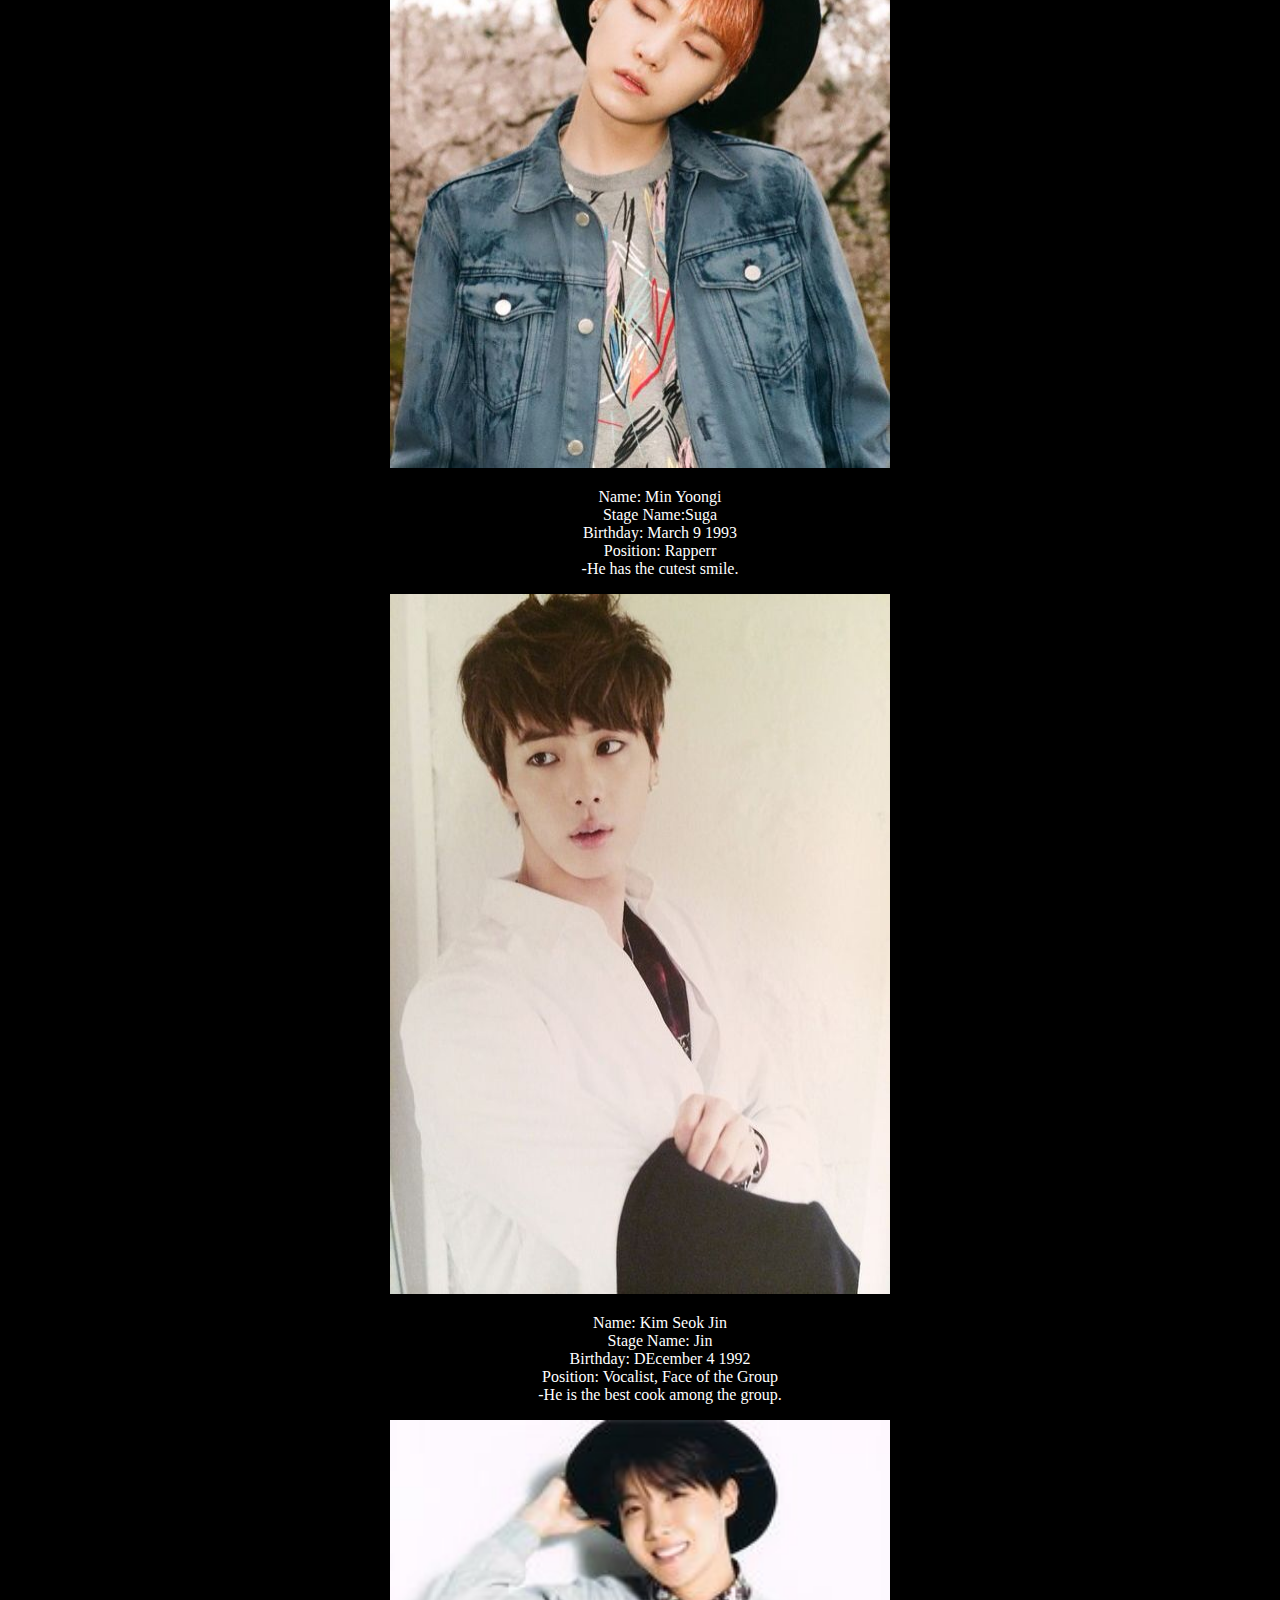
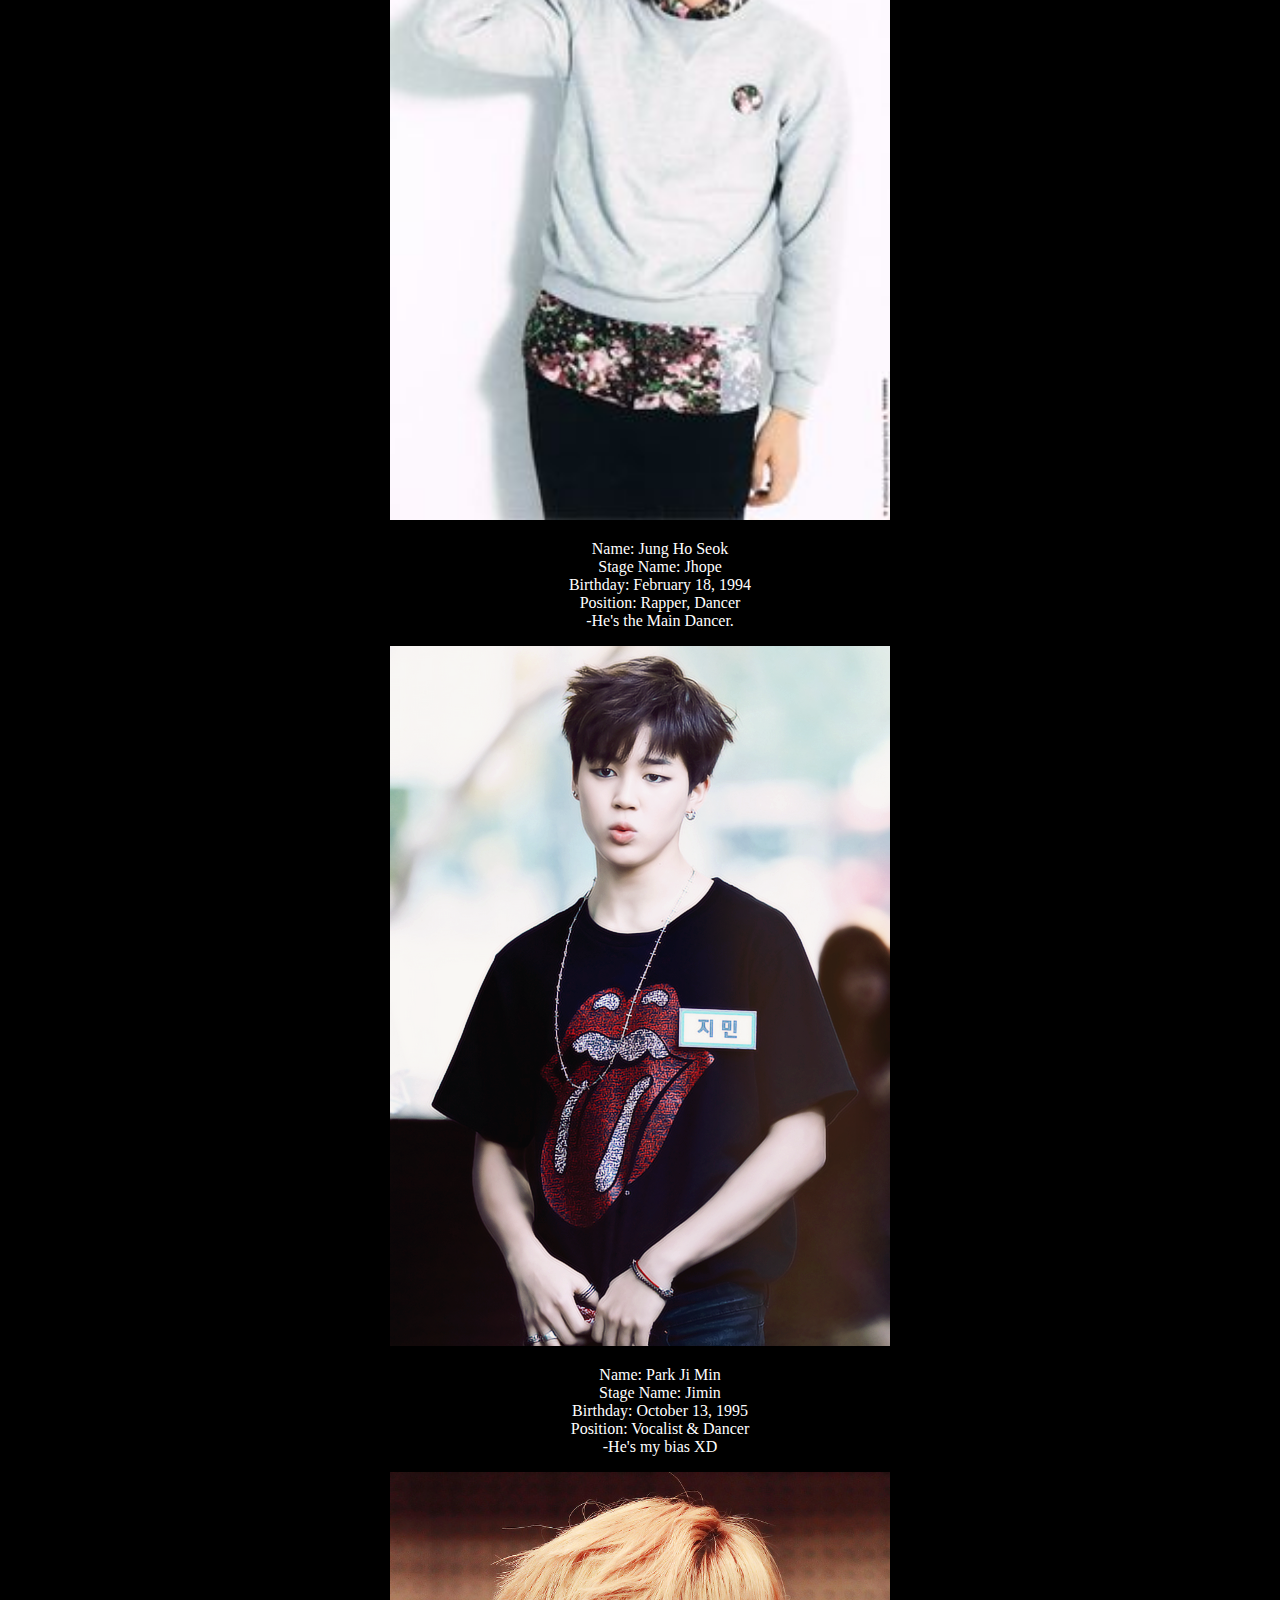
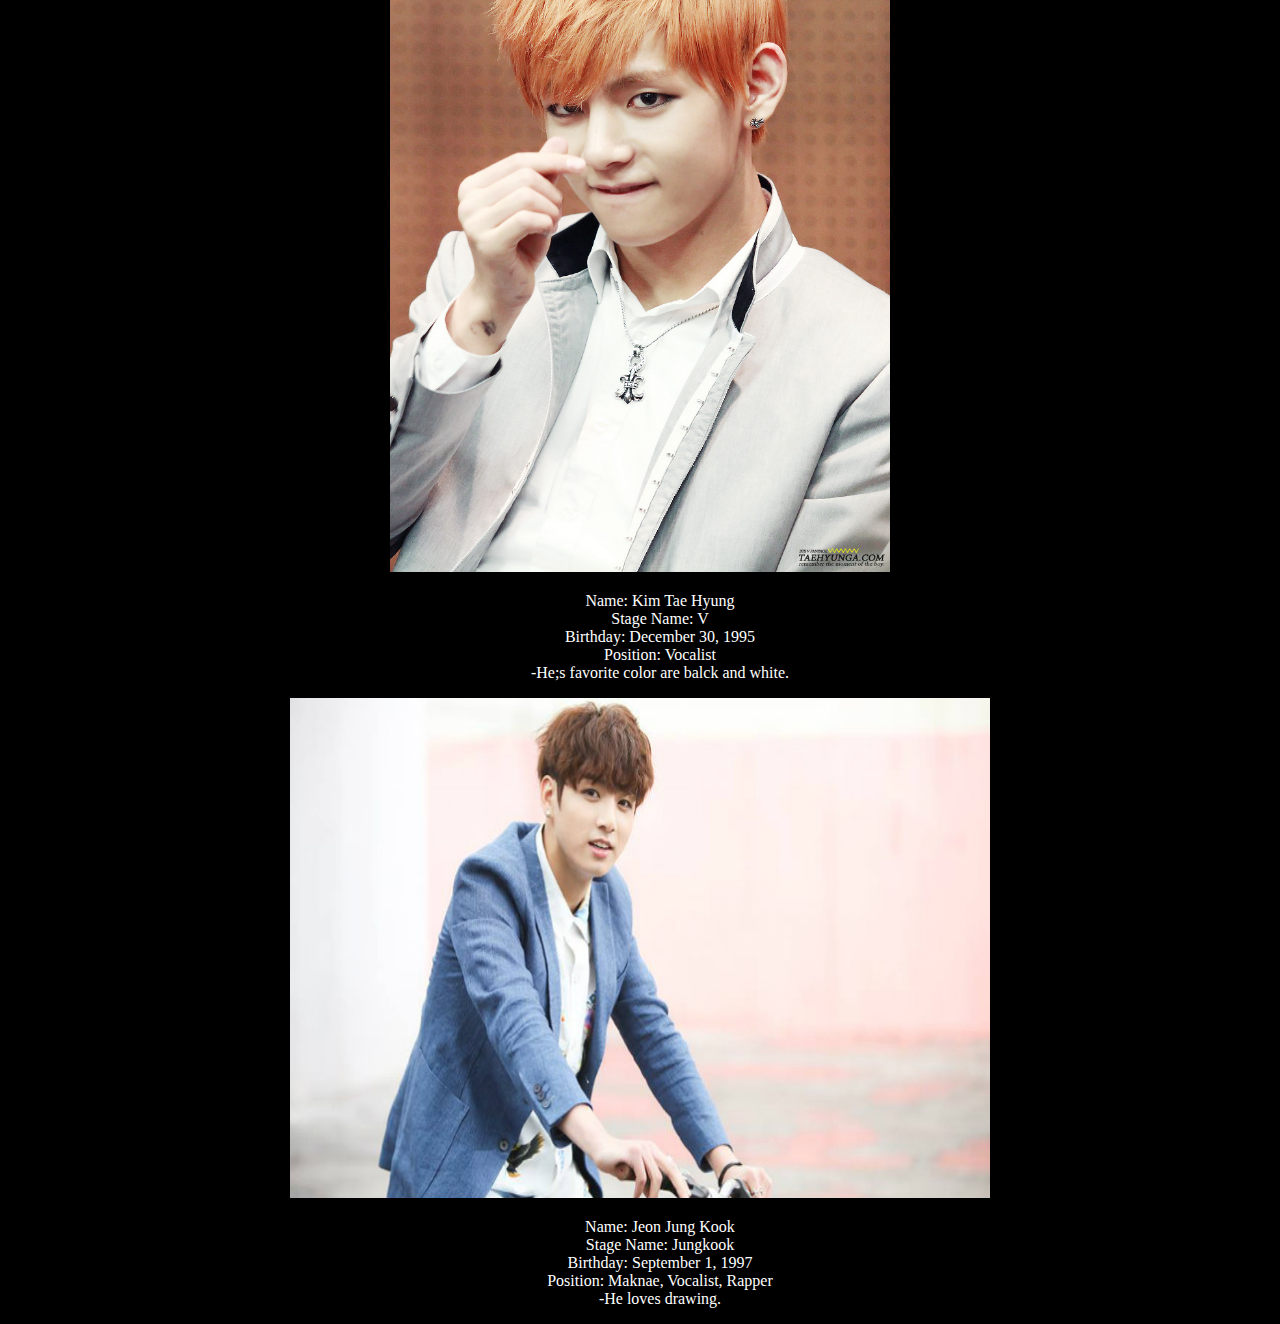
==== commit cd147f91: "Update Page2.html" ====
--- a/Page2.html
+++ b/Page2.html
@@ -20,7 +20,7 @@
 	</header>
 
 <div id="photos">
-<center><img src="rapmon.png" height=300 width=400></center>
+<center><img src="rapmon.png" height=700 width=500></center>
 <ul>
 <li>Name: Kim  Nam Joon </li>
 <li>Stage Name: Rap Monster </li>
@@ -29,7 +29,7 @@
 <li>-He can speak english fluently.</li>
 </ul>
 
-<center><img src="suga.jpg"></center>
+<center><img src="suga.jpg" height=700 width=500></center>
 <ul>
 <li>Name: Min Yoongi</li>
 <li>Stage Name:Suga </li>
@@ -38,7 +38,7 @@
 <li>-He has the cutest smile.</li>
 </ul>
 
-<center><img src="jin.jpg"></center>
+<center><img src="jin.jpg" height=700 width=500></center>
 <ul>
 <li>Name: Kim Seok Jin</li>
 <li>Stage Name: Jin</li>
@@ -47,7 +47,7 @@
 <li>-He is the best cook among the group.</li>
 </ul>
 
-<center><img src="jhope.jpg"></center>
+<center><img src="jhope.jpg" height=700 width=500></center>
 <ul>
 <li>Name: Jung Ho Seok</li>
 <li>Stage Name: Jhope</li>
@@ -56,7 +56,7 @@
 <li>-He's the Main Dancer.
 </ul>
 
-<center><img src="jimin.png"></center>
+<center><img src="jimin.png" height=700 width=500></center>
 <ul>
 <li>Name: Park Ji Min</li>
 <li>Stage Name: Jimin</li>
@@ -65,7 +65,7 @@
 <li>-He's my bias XD</li>
 </ul>
 
-<center><img src="taehyung.jpg"></center>
+<center><img src="taehyung.jpg" height=700 width=500></center>
 <ul>
 <li>Name: Kim Tae Hyung</li>
 <li>Stage Name: V</li>
@@ -74,7 +74,7 @@
 <li>-He;s favorite color are balck and white.</li>
 </ul>
 
-<center><img src="jungkook.jpg"></center>
+<center><img src="jungkook.jpg" height=500 width=700></center>
 <ul>
 <li>Name: Jeon Jung Kook</li>
 <li>Stage Name: Jungkook</li>
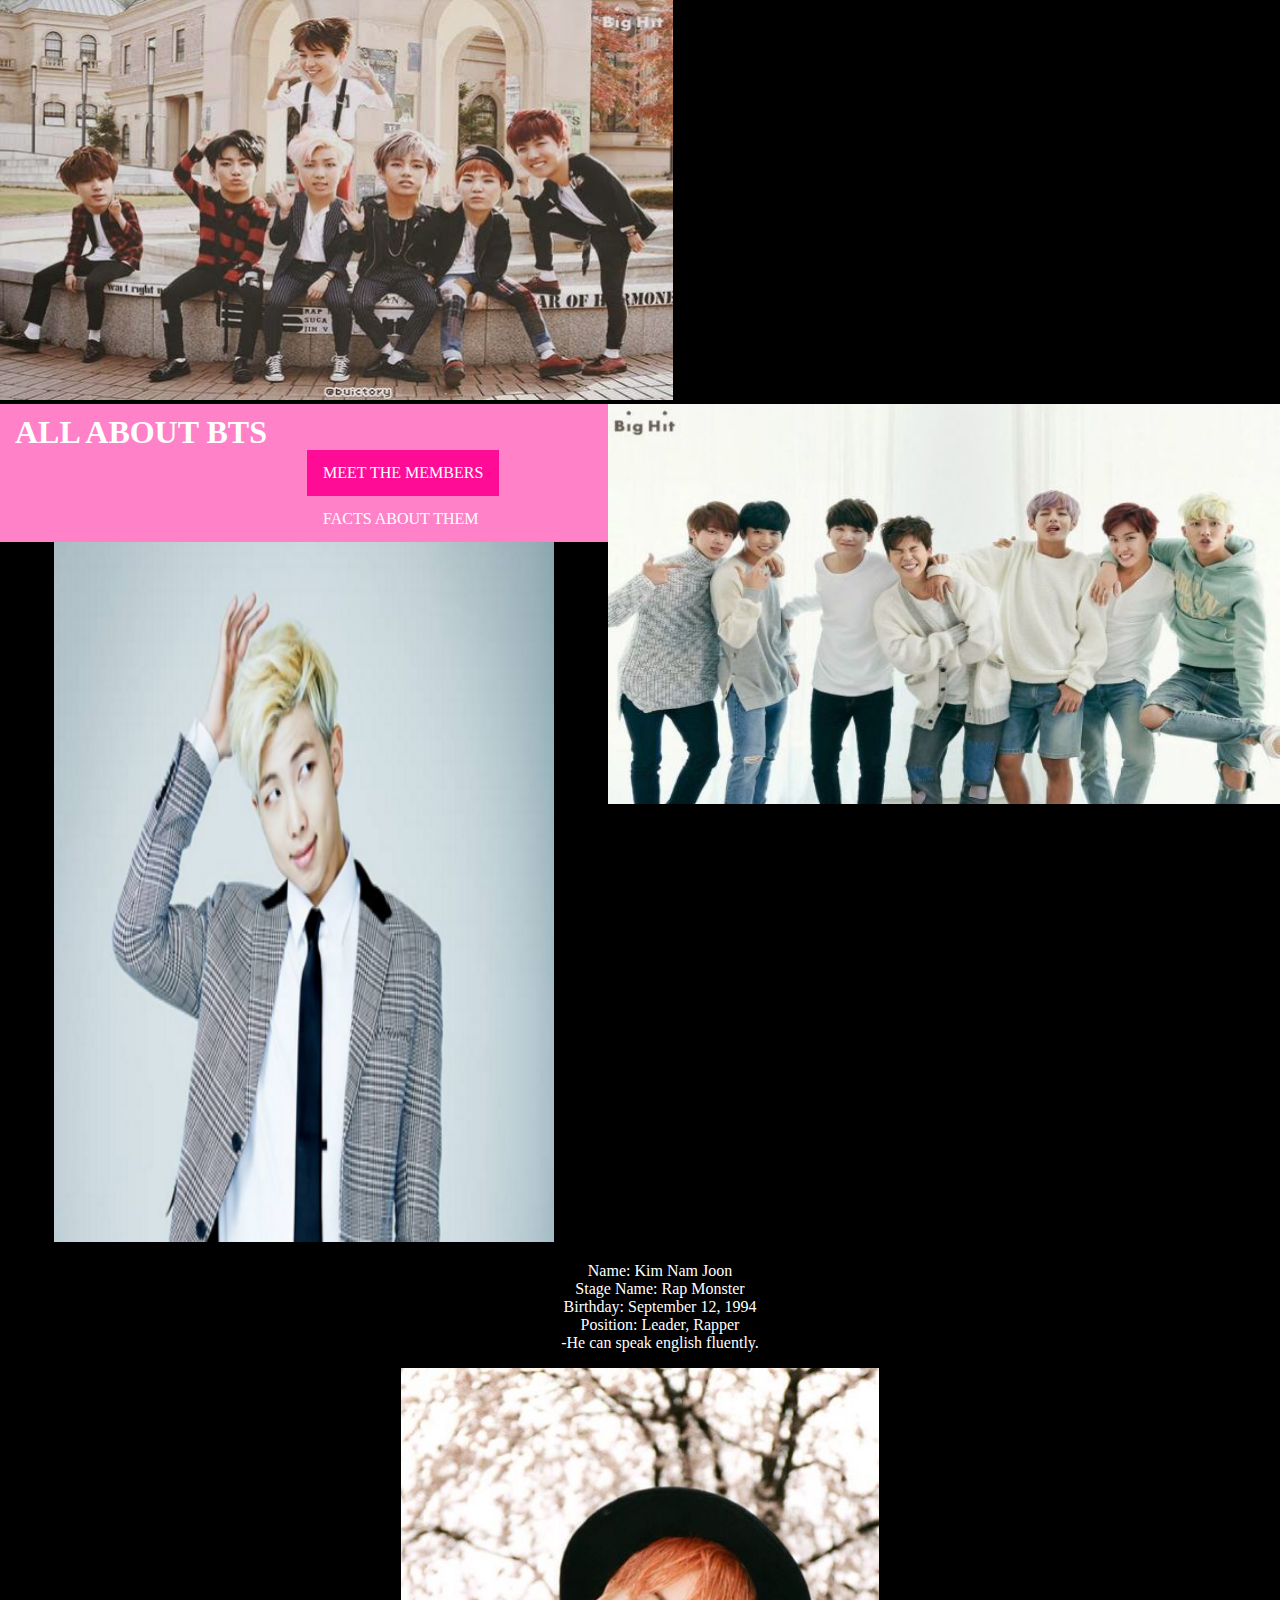
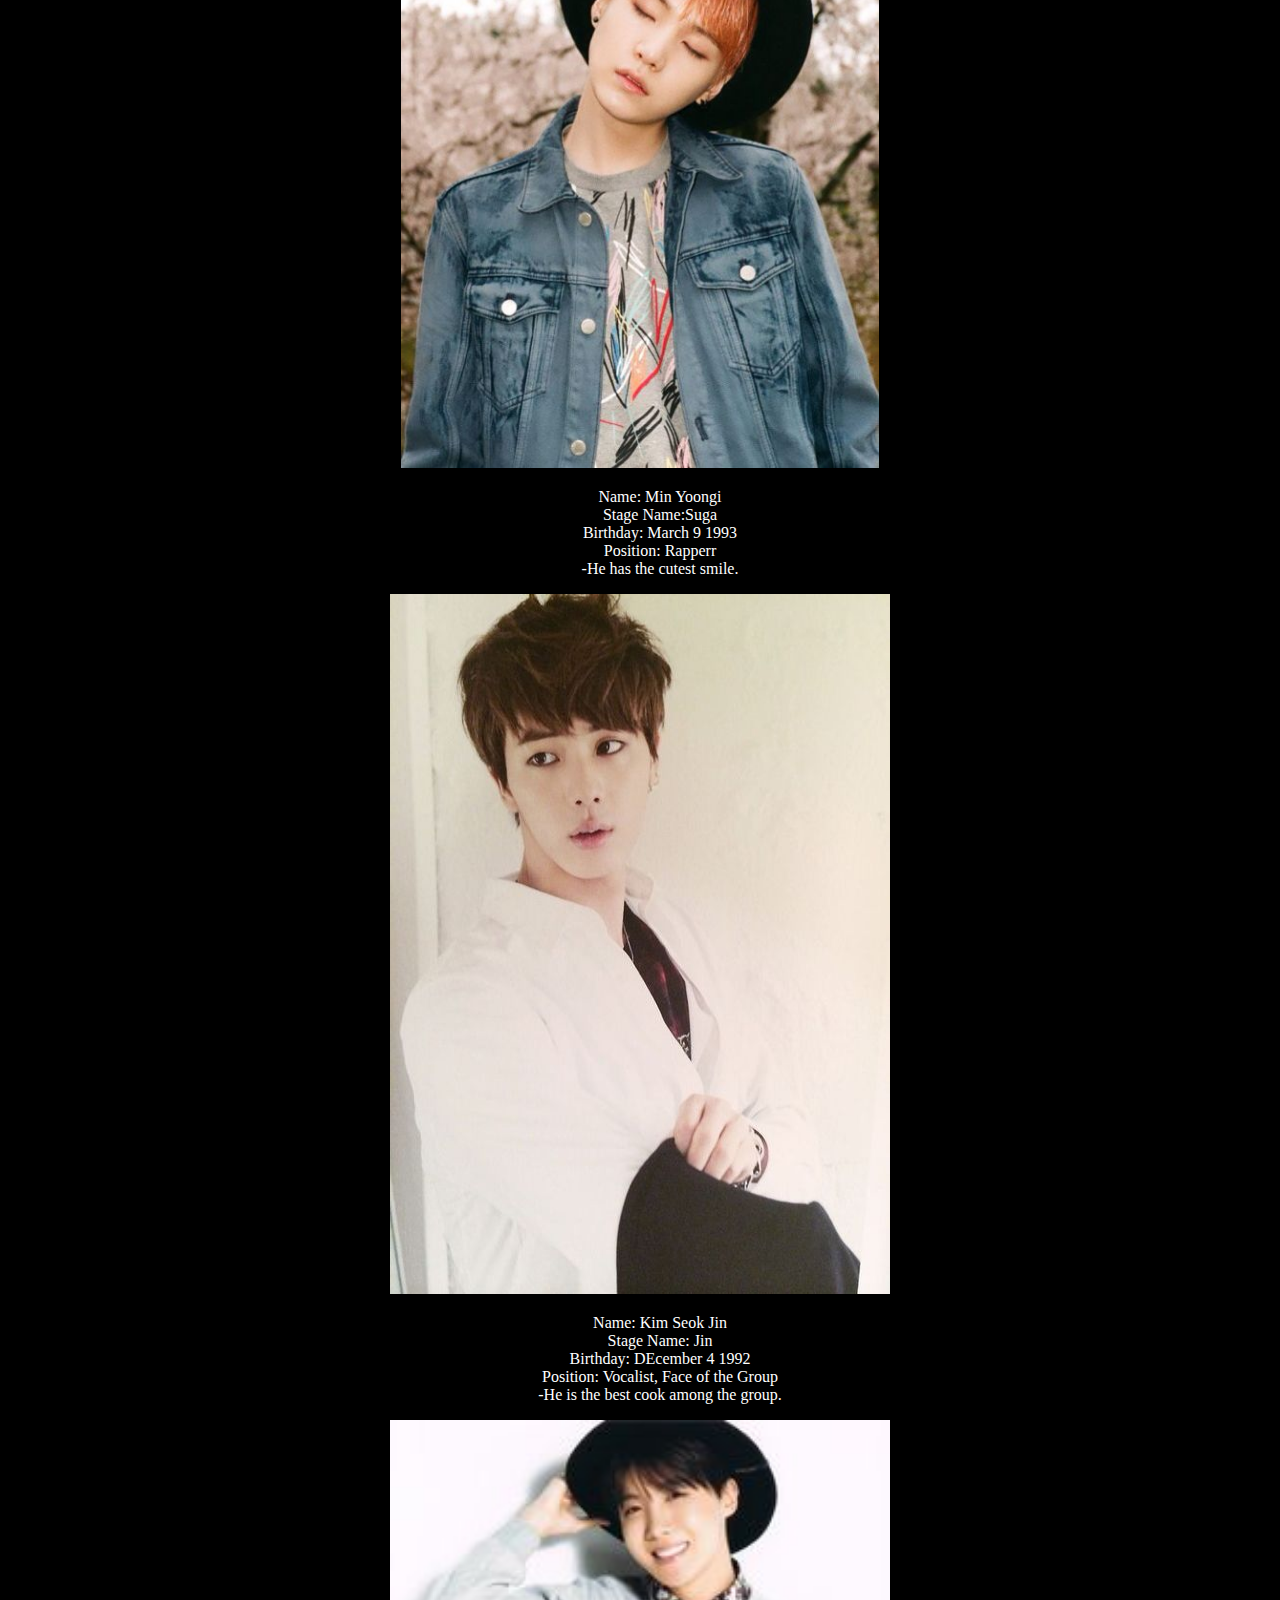
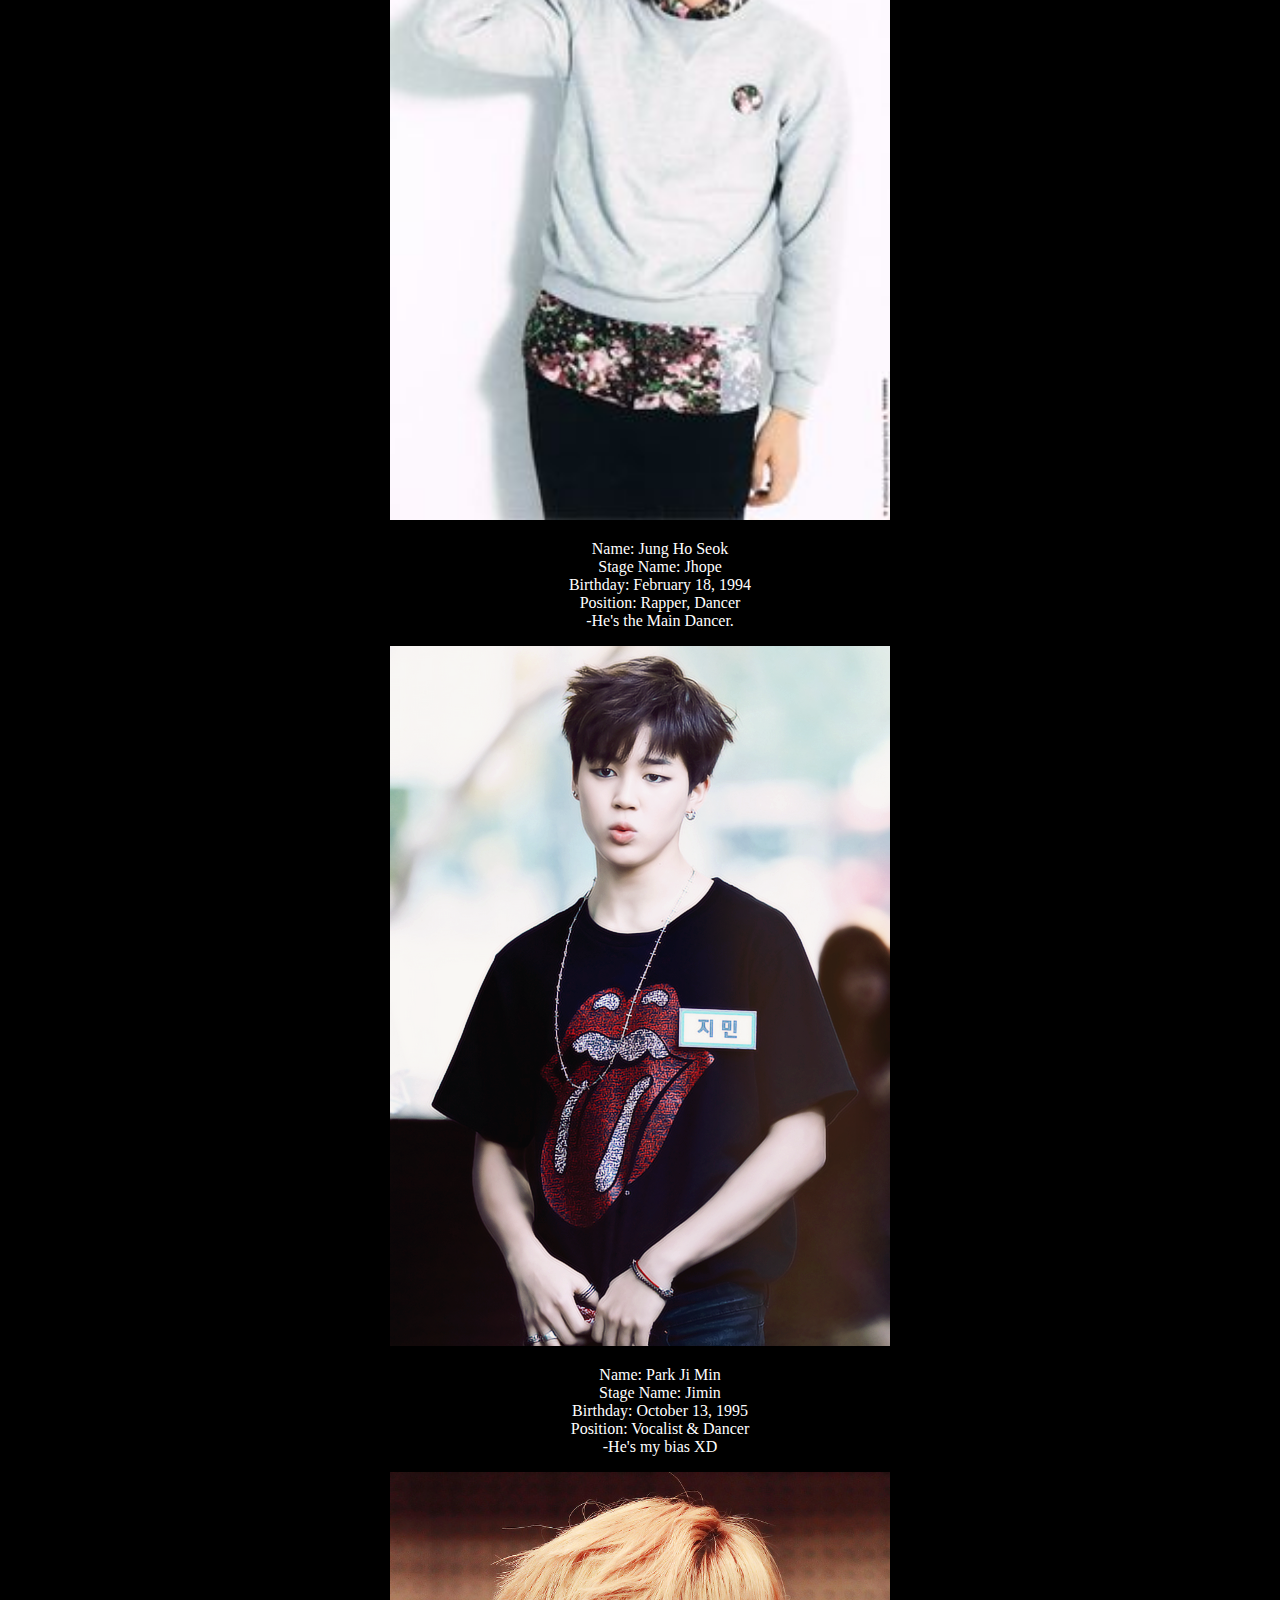
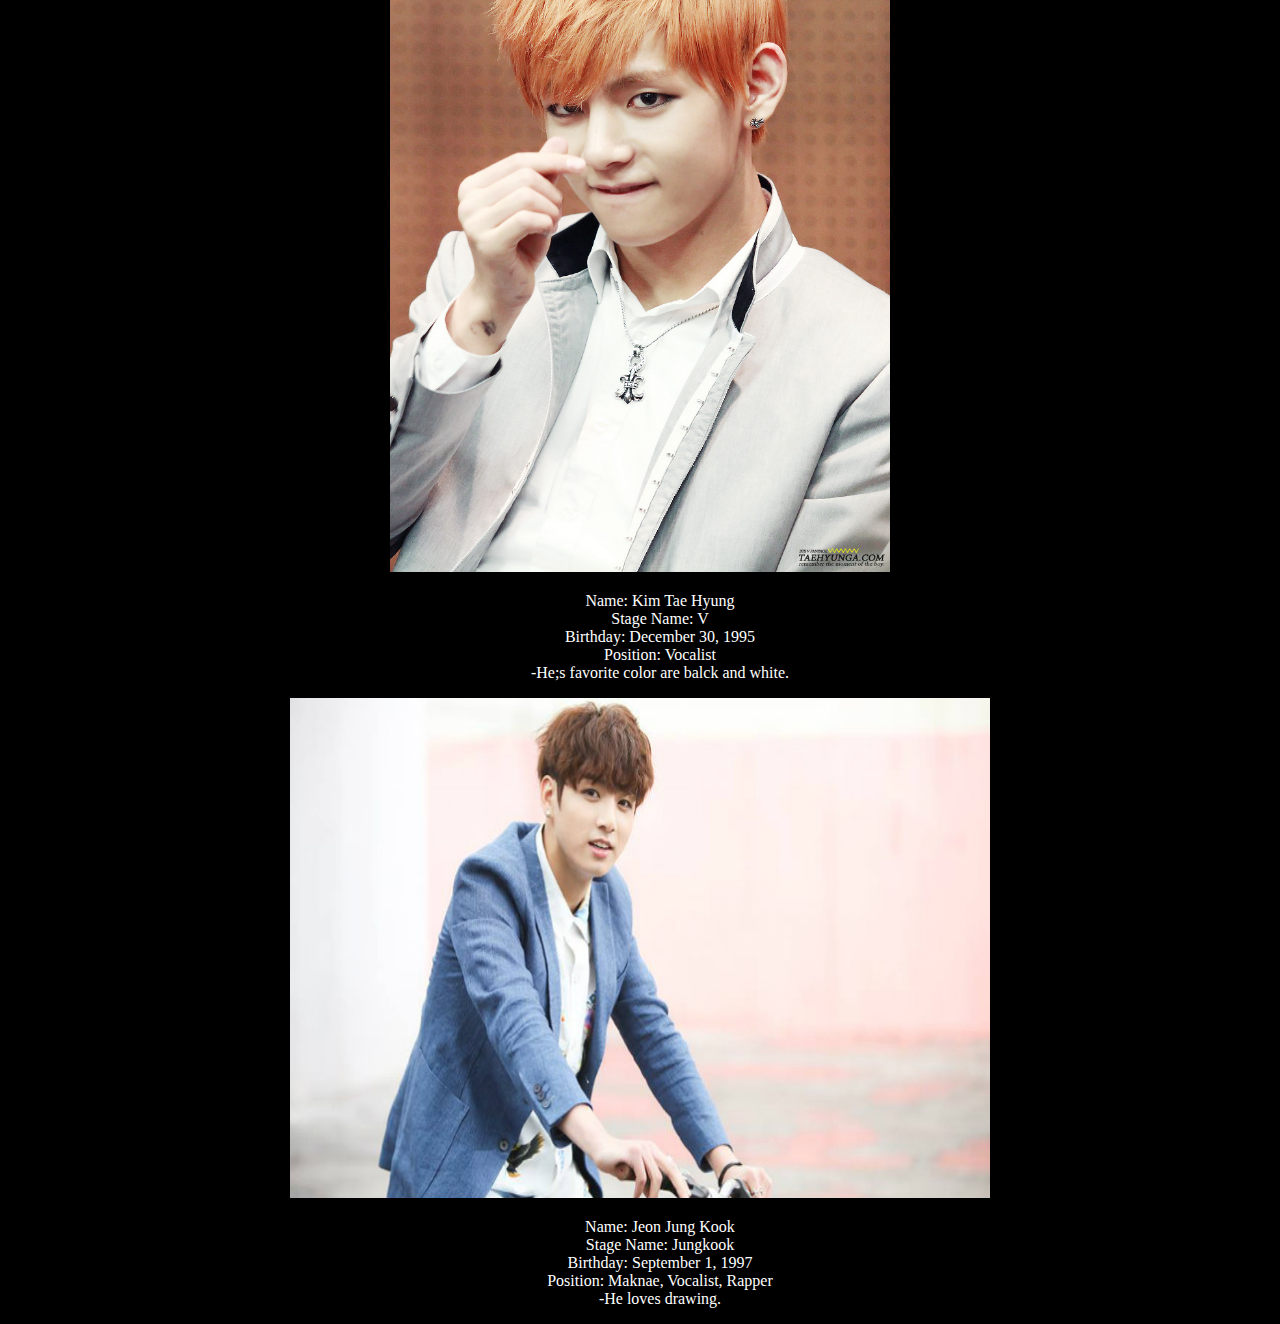
==== commit 64251f91: "Update Page2.html" ====
--- a/Page2.html
+++ b/Page2.html
@@ -29,7 +29,7 @@
 <li>-He can speak english fluently.</li>
 </ul>
 
-<center><img src="suga.jpg" height=700 width=500></center>
+<center><img src="suga.jpg" style="height:700px;" style="width:500px;"></center>
 <ul>
 <li>Name: Min Yoongi</li>
 <li>Stage Name:Suga </li>
